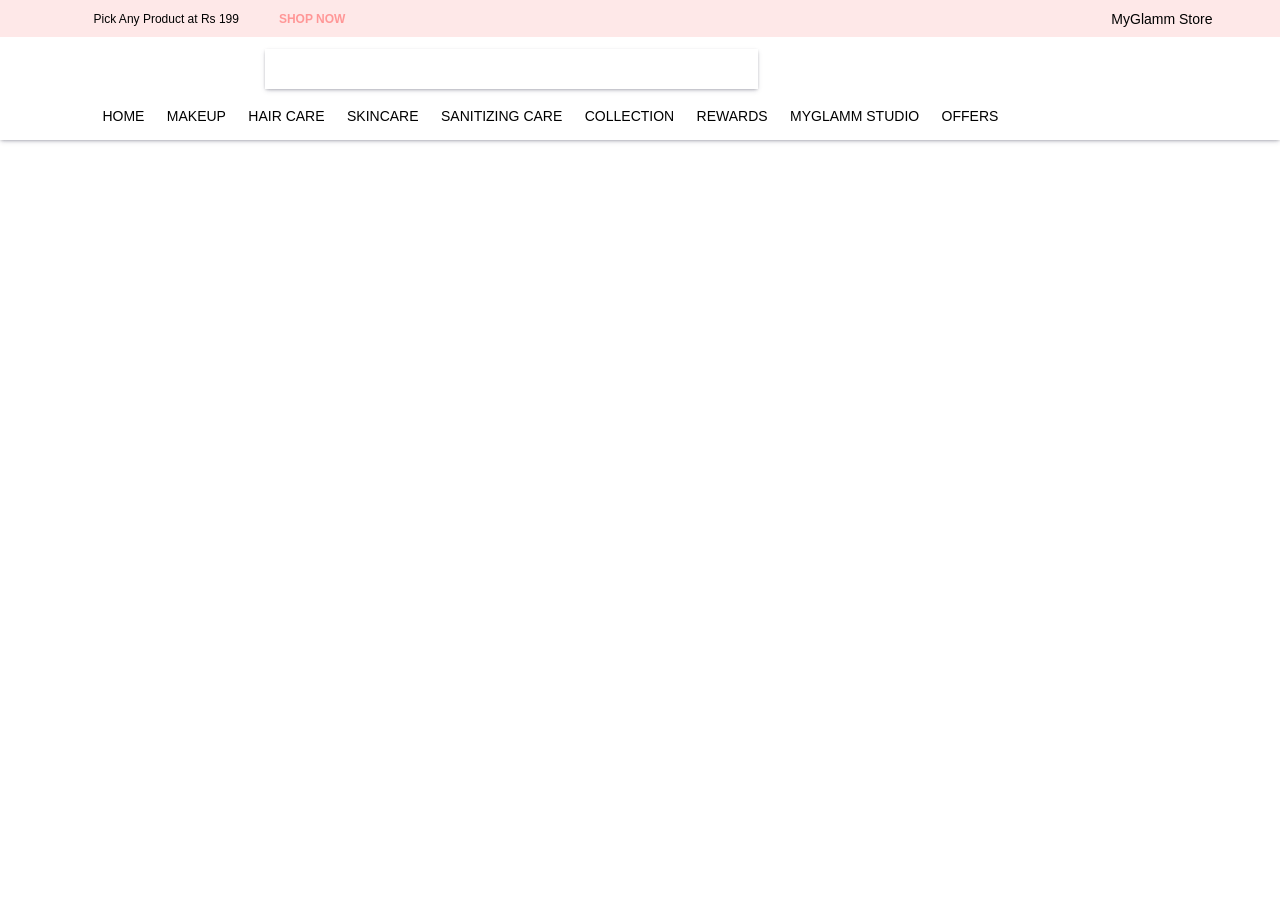
==== Homepage.html @ d57e1b08 "navbar" ====
<!DOCTYPE html>
<html lang="en">
<head>
    <meta charset="UTF-8">
    <meta http-equiv="X-UA-Compatible" content="IE=edge">
    <meta name="viewport" content="width=device-width, initial-scale=1.0">
    <title>HomePage</title>
    <link rel="stylesheet" href="homepage.css">
</head>
<body>

    <!-- Navbar -->
    <div id="navbar">
        <div id="top">
            <div>
                <img src="https://www.svgrepo.com/show/424665/gift-present-box.svg" alt="">
                <p>Pick Any Product at Rs 199</p>
            </div>
            
        <div>
            SHOP NOW
        </div>
        <div>
            <img src="https://www.svgrepo.com/show/119431/shop.svg" alt="">
            <p>MyGlamm Store</p>
        </div>
        </div>
        
        <div id="mid">
            <div>
                <img src="https://files.myglamm.com/site-images/original/MyGlamm-Logo_1.jpg" alt="">
                
                <input type="search">
            </div>
            <div>
                <img src="https://cdn.icon-icons.com/icons2/2582/PNG/512/shopping_bag_icon_153998.png" alt="">
                <img src="https://img.icons8.com/small/344/vertical-line.png" alt="">
                <img src="https://cdn.icon-icons.com/icons2/2036/PNG/512/msn_user_avatar_person_people_icon_124220.png" alt="">
            </div>
        </div>
        <div id="bottom">
            <div>
                <p>HOME</p>
                <p>MAKEUP</p>
                <p>HAIR CARE</p>
                <p>SKINCARE</p>
                <p>SANITIZING CARE</p>
                <p>COLLECTION</p>
                <p>REWARDS</p>
                <p>MYGLAMM STUDIO</p>
                <p>OFFERS</p>
            </div>
        </div>

    </div>
    
</body>
</html>
<script src="homepage.js"></script>
---- homepage.css ----
/* Navbar */
*{
    margin: 0px;
    padding: 0px;
    font-family: sans-serif;
}
#navbar{
    width: 100%;
    height: 140px;
    box-shadow: rgba(50, 50, 93, 0.25) 0px 2px 5px -1px, rgba(0, 0, 0, 0.3) 0px 1px 3px -1px;
    
}
#top{
width: 100%;
height: 37px;

margin-bottom: 7px;
display: flex;
align-items: center;
justify-content:center;
background-color: #fee8e8;
}
#mid{
width: 100%;
height: 50px;

margin-bottom: 7px;
display: flex;
align-items: center;
justify-content: center;
}
#bottom{
width: 100%;
height: 35px;

}
#top>div>img{
    width: 18px;
    margin-right: 8px;
   
}
#top>div{
    display: flex; 
    align-items: center;
    
    font-size: 12px;
    
}
#top > div:nth-child(2){
    width: 63%;
    padding-left: 40px;
    color: #ff9797;
    font-weight: 600;
    font-family: sans-serif;
    
}
#top>div:nth-child(3)
{
    font-size: 14px;
}
#mid>div:nth-child(1){
width: 55%;

display: flex;
align-items: center;
justify-content: space-between;

}
#mid>div:nth-child(2){
width: 30%;

display: flex;
align-items: center;
justify-content: right;
}
#mid>div:nth-child(1)>img{
    width: 17%;
}
#mid>div:nth-child(2)>img:nth-child(1){
    width: 35px;
}
#mid>div:nth-child(2)>img:nth-child(2){
    width: 12px;
    height: 30px;
}
#mid>div:nth-child(2)>img:nth-child(3){
    width: 20px;
    margin-left: 5px;
}
input{
    height: 25px;
    width: 70%;
    margin-right: 6%;
    height: 40px;
    border: 0px;
    box-shadow: rgba(50, 50, 93, 0.25) 0px 2px 5px -1px, rgba(0, 0, 0, 0.3) 0px 1px 3px -1px;
}
#bottom>div{
    width: 70%;
    display: flex;
    margin-left: 8%;
    align-items: center;
    justify-content: space-between;
    height: 30px;
    font-size: 14px;
    line-height: 20px;
    
}
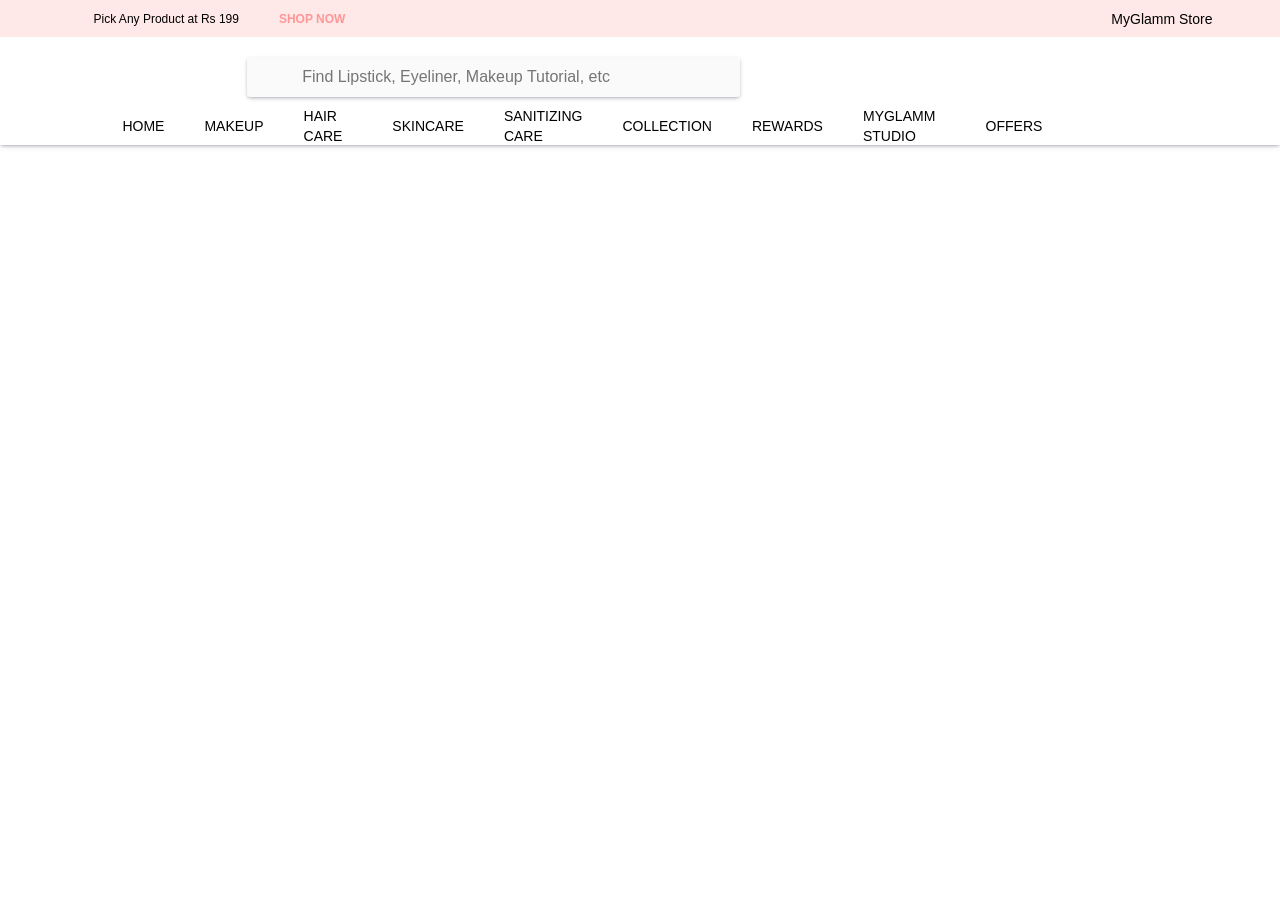
==== commit b99c1c77: "navbar" ====
--- a/Homepage.html
+++ b/Homepage.html
@@ -29,8 +29,11 @@
         <div id="mid">
             <div>
                 <img src="https://files.myglamm.com/site-images/original/MyGlamm-Logo_1.jpg" alt="">
+                <div>
+                    <input type="search" placeholder="Find Lipstick, Eyeliner, Makeup Tutorial, etc">
+                    <label for=""><img src="https://img.icons8.com/fluency-systems-regular/344/search--v1.png" alt=""></label>
+                </div>
                 
-                <input type="search">
             </div>
             <div>
                 <img src="https://cdn.icon-icons.com/icons2/2582/PNG/512/shopping_bag_icon_153998.png" alt="">
@@ -40,15 +43,38 @@
         </div>
         <div id="bottom">
             <div>
-                <p>HOME</p>
-                <p>MAKEUP</p>
-                <p>HAIR CARE</p>
-                <p>SKINCARE</p>
-                <p>SANITIZING CARE</p>
-                <p>COLLECTION</p>
-                <p>REWARDS</p>
-                <p>MYGLAMM STUDIO</p>
-                <p>OFFERS</p>
+                <div>HOME</div>
+                <div>MAKEUP</div>
+                <div>HAIR CARE</div>
+                <div>SKINCARE</div>
+                <div>SANITIZING CARE</div>
+                <div>COLLECTION</div>
+                <div>REWARDS</div>
+                <div>MYGLAMM STUDIO</div>
+                <div>OFFERS</div>
+            </div>
+            <div class="modal-container">
+                <div class="modal-makeup">
+                   <div>
+                    <div>Lips</div>
+                    <div>Lipstick</div>
+                    <div>Crayon Lipstick</div>
+                    <div>Liquid Lipstick</div>
+                    <div>Hi-Shine Lipstick</div>
+                    <div>Matte Lipstick</div>
+                    <div>Lip Gloss</div>
+                    <div>Lip Liner</div>
+                    <div>Lip Balm</div>
+                    <div>Lip Glitter</div>
+                    <div>Lip Stain</div>
+                    <div>Lipstick Set</div>
+                    <div>Lip kit</div>
+                    <div>Find your Lipstick</div>
+                   </div>
+                   <div></div>
+                   <div></div>
+                   <div></div>
+                </div>
             </div>
         </div>
 
--- a/homepage.css
+++ b/homepage.css
@@ -6,7 +6,7 @@
 }
 #navbar{
     width: 100%;
-    height: 140px;
+    height: 145px;
     box-shadow: rgba(50, 50, 93, 0.25) 0px 2px 5px -1px, rgba(0, 0, 0, 0.3) 0px 1px 3px -1px;
     
 }
@@ -14,7 +14,7 @@
 width: 100%;
 height: 37px;
 
-margin-bottom: 7px;
+margin-bottom: 15px;
 display: flex;
 align-items: center;
 justify-content:center;
@@ -65,6 +65,13 @@
 align-items: center;
 justify-content: space-between;
 
+
+}
+
+#mid>div:nth-child(1)>div{
+    width: 70%;
+    margin-right: 60px;
+    
 }
 #mid>div:nth-child(2){
 width: 30%;
@@ -77,32 +84,69 @@
     width: 17%;
 }
 #mid>div:nth-child(2)>img:nth-child(1){
-    width: 35px;
+    width: 50px;
 }
 #mid>div:nth-child(2)>img:nth-child(2){
-    width: 12px;
+    width: 8px;
     height: 30px;
 }
 #mid>div:nth-child(2)>img:nth-child(3){
-    width: 20px;
+    width: 30px;
     margin-left: 5px;
 }
 input{
     height: 25px;
-    width: 70%;
+    width: 100%;
     margin-right: 6%;
     height: 40px;
     border: 0px;
+    border-radius: 3px;
+    background-color: #fafafa ;
     box-shadow: rgba(50, 50, 93, 0.25) 0px 2px 5px -1px, rgba(0, 0, 0, 0.3) 0px 1px 3px -1px;
+    padding-left: 55px;
+    font-size: 16px;
+
+   
 }
 #bottom>div{
-    width: 70%;
+    width: 75%;
     display: flex;
     margin-left: 8%;
     align-items: center;
-    justify-content: space-between;
-    height: 30px;
+   
+    height: 33px;
     font-size: 14px;
     line-height: 20px;
     
+}
+label>img{
+    width: 25px;
+    
+}
+label{
+   position: absolute;
+    top: 9%; left:21%;
+    
+}
+
+#bottom>div>div{
+    
+    padding: 8px 20px;
+    width: auto;
+   height: auto;
+  
+}
+
+#bottom>div>div:hover{
+border-bottom: 2px solid #ff9797;
+padding-bottom: 6px;
+opacity: 1;
+}
+
+
+.modal-container{
+    display: none;
+}
+.modal-makeup{
+    opacity: 0;
 }
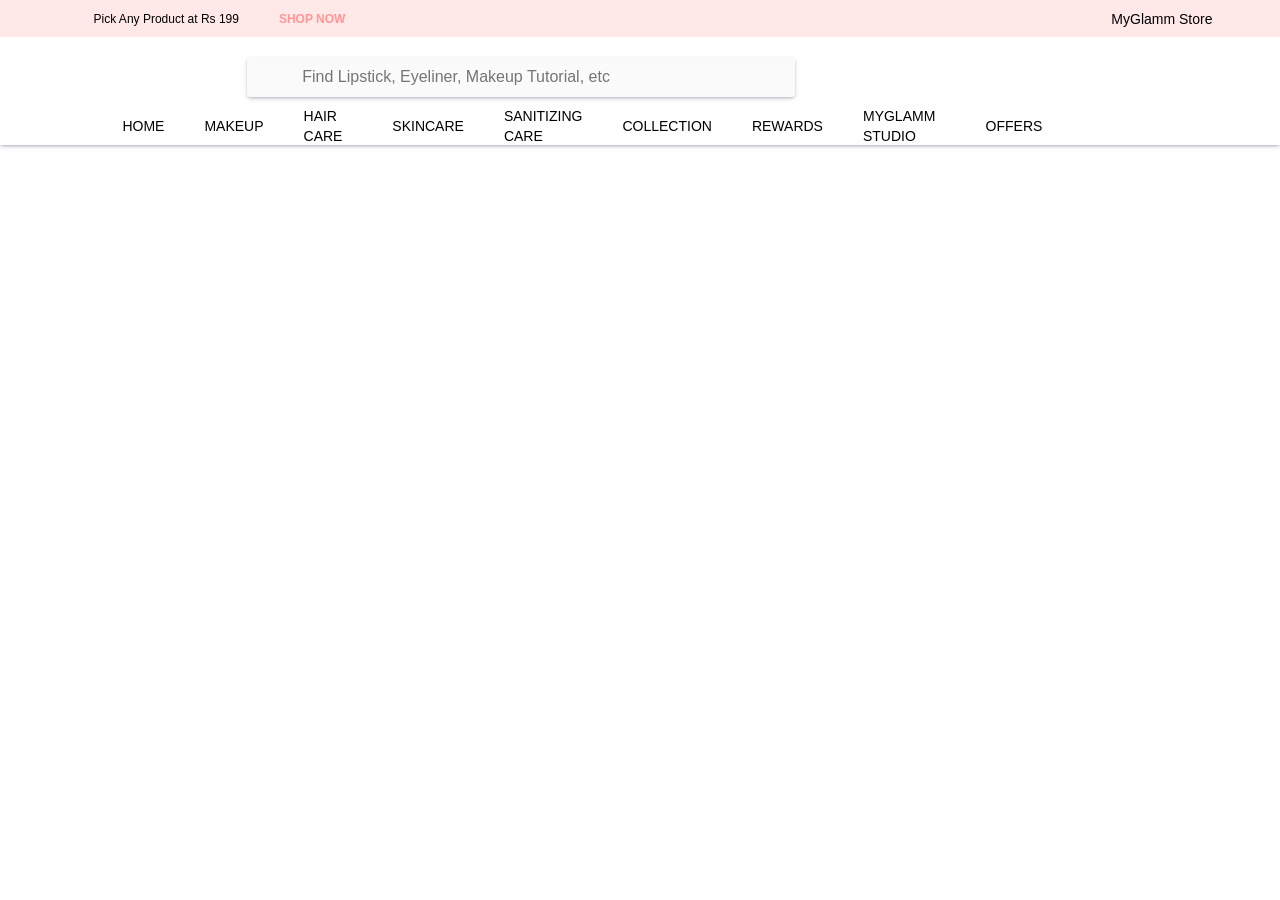
==== commit ae778387: "navbar" ====
--- a/Homepage.html
+++ b/Homepage.html
@@ -30,7 +30,7 @@
             <div>
                 <img src="https://files.myglamm.com/site-images/original/MyGlamm-Logo_1.jpg" alt="">
                 <div>
-                    <input type="search" placeholder="Find Lipstick, Eyeliner, Makeup Tutorial, etc">
+                    <input type="text" placeholder="Find Lipstick, Eyeliner, Makeup Tutorial, etc">
                     <label for=""><img src="https://img.icons8.com/fluency-systems-regular/344/search--v1.png" alt=""></label>
                 </div>
                 
@@ -44,39 +44,430 @@
         <div id="bottom">
             <div>
                 <div>HOME</div>
-                <div>MAKEUP</div>
-                <div>HAIR CARE</div>
-                <div>SKINCARE</div>
-                <div>SANITIZING CARE</div>
-                <div>COLLECTION</div>
-                <div>REWARDS</div>
-                <div>MYGLAMM STUDIO</div>
+                <div id="makeup">MAKEUP</div>
+                <div id="hair">HAIR CARE</div>
+                <div id="skin">SKINCARE</div>
+                <div id="sanitize">SANITIZING CARE</div>
+                <div id="collection">COLLECTION</div>
+                <div id="rewards">REWARDS</div>
+                <div id="studio">MYGLAMM STUDIO</div>
                 <div>OFFERS</div>
             </div>
-            <div class="modal-container">
-                <div class="modal-makeup">
-                   <div>
-                    <div>Lips</div>
-                    <div>Lipstick</div>
-                    <div>Crayon Lipstick</div>
-                    <div>Liquid Lipstick</div>
-                    <div>Hi-Shine Lipstick</div>
-                    <div>Matte Lipstick</div>
-                    <div>Lip Gloss</div>
-                    <div>Lip Liner</div>
-                    <div>Lip Balm</div>
-                    <div>Lip Glitter</div>
-                    <div>Lip Stain</div>
-                    <div>Lipstick Set</div>
-                    <div>Lip kit</div>
-                    <div>Find your Lipstick</div>
-                   </div>
-                   <div></div>
-                   <div></div>
-                   <div></div>
-                </div>
-            </div>
-        </div>
+           
+        </div>
+        <div class="modal-container">
+            <div class="modal-makeup">
+               <div>
+                <div>LIPS</div>
+                <div>Lipstick</div>
+                <div>Crayon Lipstick</div>
+                <div>Liquid Lipstick</div>
+                <div>Hi-Shine Lipstick</div>
+                <div>Matte Lipstick</div>
+                <div>Lip Gloss</div>
+                <div>Lip Liner</div>
+                <div>Lip Balm</div>
+                <div>Lip Glitter</div>
+                <div>Lip Stain</div>
+                <div>Lipstick Set</div>
+                <div>Lip kit</div>
+                <div>Find your Lipstick</div>
+               </div>
+               <div>
+                <div>FACE</div>
+                <div>Fixing Powder</div>
+                <div>Primer</div>
+                <div>Concealer</div>
+                <div>Foundation</div>
+                <div>Compact Powder</div>
+                <div>Sitting Powder</div>
+                <div>Banana Powder</div>
+                <div>Sindoor</div>
+                <div>Highlighter</div>
+                <div>Blush</div>
+                <div>Bronzer</div>
+                <div>Cheek Stain</div>
+               </div>
+               <div>
+                <div>EYES</div>
+                <div>Eye Shadow</div>
+                <div>Eyeliner</div>
+                <div>Eyebrows</div>
+                <div>Glitter</div>
+                <div>Mascara</div>
+                <div>Kajal</div>
+                <div>Eye Combos</div>
+               </div>
+               <div>
+                <div>NAILS</div>
+                <div>Nail Lacquer</div>
+                <div>Nail Polish</div>
+                <div>Matte Nail Polish</div>
+                <div>KITS AND COMBOS</div>
+                <div>Makeup Kits</div>
+                <div>Brindal Makeup Kits</div>
+                <div>Makeup Gift Sets</div>
+                <div>MAKEUP ACCESSORIES</div>
+                <div>Makeup Brushes</div>
+                <div>Eyeshadow Brushes </div>
+               </div>
+            </div>
+        </div>
+
+        <div class="modal-container2">
+            <div class="modal-hair">
+               <div>
+                <div>LIPS</div>
+                <div>Lipstick</div>
+                <div>Crayon Lipstick</div>
+                <div>Liquid Lipstick</div>
+                <div>Hi-Shine Lipstick</div>
+                <div>Matte Lipstick</div>
+                <div>Lip Gloss</div>
+                <div>Lip Liner</div>
+                <div>Lip Balm</div>
+                <div>Lip Glitter</div>
+                <div>Lip Stain</div>
+                <div>Lipstick Set</div>
+                <div>Lip kit</div>
+                <div>Find your Lipstick</div>
+               </div>
+               <div>
+                <div>FACE</div>
+                <div>Fixing Powder</div>
+                <div>Primer</div>
+                <div>Concealer</div>
+                <div>Foundation</div>
+                <div>Compact Powder</div>
+                <div>Sitting Powder</div>
+                <div>Banana Powder</div>
+                <div>Sindoor</div>
+                <div>Highlighter</div>
+                <div>Blush</div>
+                <div>Bronzer</div>
+                <div>Cheek Stain</div>
+               </div>
+               <div>
+                <div>EYES</div>
+                <div>Eye Shadow</div>
+                <div>Eyeliner</div>
+                <div>Eyebrows</div>
+                <div>Glitter</div>
+                <div>Mascara</div>
+                <div>Kajal</div>
+                <div>Eye Combos</div>
+               </div>
+               <div>
+                <div>NAILS</div>
+                <div>Nail Lacquer</div>
+                <div>Nail Polish</div>
+                <div>Matte Nail Polish</div>
+                <div>KITS AND COMBOS</div>
+                <div>Makeup Kits</div>
+                <div>Brindal Makeup Kits</div>
+                <div>Makeup Gift Sets</div>
+                <div>MAKEUP ACCESSORIES</div>
+                <div>Makeup Brushes</div>
+                <div>Eyeshadow Brushes </div>
+               </div>
+            </div>
+        </div>
+
+        <div class="modal-container3">
+            <div class="modal-skin">
+               <div>
+                <div>LIPS</div>
+                <div>Lipstick</div>
+                <div>Crayon Lipstick</div>
+                <div>Liquid Lipstick</div>
+                <div>Hi-Shine Lipstick</div>
+                <div>Matte Lipstick</div>
+                <div>Lip Gloss</div>
+                <div>Lip Liner</div>
+                <div>Lip Balm</div>
+                <div>Lip Glitter</div>
+                <div>Lip Stain</div>
+                <div>Lipstick Set</div>
+                <div>Lip kit</div>
+                <div>Find your Lipstick</div>
+               </div>
+               <div>
+                <div>FACE</div>
+                <div>Fixing Powder</div>
+                <div>Primer</div>
+                <div>Concealer</div>
+                <div>Foundation</div>
+                <div>Compact Powder</div>
+                <div>Sitting Powder</div>
+                <div>Banana Powder</div>
+                <div>Sindoor</div>
+                <div>Highlighter</div>
+                <div>Blush</div>
+                <div>Bronzer</div>
+                <div>Cheek Stain</div>
+               </div>
+               <div>
+                <div>EYES</div>
+                <div>Eye Shadow</div>
+                <div>Eyeliner</div>
+                <div>Eyebrows</div>
+                <div>Glitter</div>
+                <div>Mascara</div>
+                <div>Kajal</div>
+                <div>Eye Combos</div>
+               </div>
+               <div>
+                <div>NAILS</div>
+                <div>Nail Lacquer</div>
+                <div>Nail Polish</div>
+                <div>Matte Nail Polish</div>
+                <div>KITS AND COMBOS</div>
+                <div>Makeup Kits</div>
+                <div>Brindal Makeup Kits</div>
+                <div>Makeup Gift Sets</div>
+                <div>MAKEUP ACCESSORIES</div>
+                <div>Makeup Brushes</div>
+                <div>Eyeshadow Brushes </div>
+               </div>
+            </div>
+        </div>
+
+        <div class="modal-container4">
+            <div class="modal-sanitize">
+               <div>
+                <div>LIPS</div>
+                <div>Lipstick</div>
+                <div>Crayon Lipstick</div>
+                <div>Liquid Lipstick</div>
+                <div>Hi-Shine Lipstick</div>
+                <div>Matte Lipstick</div>
+                <div>Lip Gloss</div>
+                <div>Lip Liner</div>
+                <div>Lip Balm</div>
+                <div>Lip Glitter</div>
+                <div>Lip Stain</div>
+                <div>Lipstick Set</div>
+                <div>Lip kit</div>
+                <div>Find your Lipstick</div>
+               </div>
+               <div>
+                <div>FACE</div>
+                <div>Fixing Powder</div>
+                <div>Primer</div>
+                <div>Concealer</div>
+                <div>Foundation</div>
+                <div>Compact Powder</div>
+                <div>Sitting Powder</div>
+                <div>Banana Powder</div>
+                <div>Sindoor</div>
+                <div>Highlighter</div>
+                <div>Blush</div>
+                <div>Bronzer</div>
+                <div>Cheek Stain</div>
+               </div>
+               <div>
+                <div>EYES</div>
+                <div>Eye Shadow</div>
+                <div>Eyeliner</div>
+                <div>Eyebrows</div>
+                <div>Glitter</div>
+                <div>Mascara</div>
+                <div>Kajal</div>
+                <div>Eye Combos</div>
+               </div>
+               <div>
+                <div>NAILS</div>
+                <div>Nail Lacquer</div>
+                <div>Nail Polish</div>
+                <div>Matte Nail Polish</div>
+                <div>KITS AND COMBOS</div>
+                <div>Makeup Kits</div>
+                <div>Brindal Makeup Kits</div>
+                <div>Makeup Gift Sets</div>
+                <div>MAKEUP ACCESSORIES</div>
+                <div>Makeup Brushes</div>
+                <div>Eyeshadow Brushes </div>
+               </div>
+            </div>
+        </div>
+
+        <div class="modal-container5">
+            <div class="modal-collection">
+               <div>
+                <div>LIPS</div>
+                <div>Lipstick</div>
+                <div>Crayon Lipstick</div>
+                <div>Liquid Lipstick</div>
+                <div>Hi-Shine Lipstick</div>
+                <div>Matte Lipstick</div>
+                <div>Lip Gloss</div>
+                <div>Lip Liner</div>
+                <div>Lip Balm</div>
+                <div>Lip Glitter</div>
+                <div>Lip Stain</div>
+                <div>Lipstick Set</div>
+                <div>Lip kit</div>
+                <div>Find your Lipstick</div>
+               </div>
+               <div>
+                <div>FACE</div>
+                <div>Fixing Powder</div>
+                <div>Primer</div>
+                <div>Concealer</div>
+                <div>Foundation</div>
+                <div>Compact Powder</div>
+                <div>Sitting Powder</div>
+                <div>Banana Powder</div>
+                <div>Sindoor</div>
+                <div>Highlighter</div>
+                <div>Blush</div>
+                <div>Bronzer</div>
+                <div>Cheek Stain</div>
+               </div>
+               <div>
+                <div>EYES</div>
+                <div>Eye Shadow</div>
+                <div>Eyeliner</div>
+                <div>Eyebrows</div>
+                <div>Glitter</div>
+                <div>Mascara</div>
+                <div>Kajal</div>
+                <div>Eye Combos</div>
+               </div>
+               <div>
+                <div>NAILS</div>
+                <div>Nail Lacquer</div>
+                <div>Nail Polish</div>
+                <div>Matte Nail Polish</div>
+                <div>KITS AND COMBOS</div>
+                <div>Makeup Kits</div>
+                <div>Brindal Makeup Kits</div>
+                <div>Makeup Gift Sets</div>
+                <div>MAKEUP ACCESSORIES</div>
+                <div>Makeup Brushes</div>
+                <div>Eyeshadow Brushes </div>
+               </div>
+            </div>
+        </div>
+
+        <div class="modal-container6">
+            <div class="modal-studio">
+               <div>
+                <div>LIPS</div>
+                <div>Lipstick</div>
+                <div>Crayon Lipstick</div>
+                <div>Liquid Lipstick</div>
+                <div>Hi-Shine Lipstick</div>
+                <div>Matte Lipstick</div>
+                <div>Lip Gloss</div>
+                <div>Lip Liner</div>
+                <div>Lip Balm</div>
+                <div>Lip Glitter</div>
+                <div>Lip Stain</div>
+                <div>Lipstick Set</div>
+                <div>Lip kit</div>
+                <div>Find your Lipstick</div>
+               </div>
+               <div>
+                <div>FACE</div>
+                <div>Fixing Powder</div>
+                <div>Primer</div>
+                <div>Concealer</div>
+                <div>Foundation</div>
+                <div>Compact Powder</div>
+                <div>Sitting Powder</div>
+                <div>Banana Powder</div>
+                <div>Sindoor</div>
+                <div>Highlighter</div>
+                <div>Blush</div>
+                <div>Bronzer</div>
+                <div>Cheek Stain</div>
+               </div>
+               <div>
+                <div>EYES</div>
+                <div>Eye Shadow</div>
+                <div>Eyeliner</div>
+                <div>Eyebrows</div>
+                <div>Glitter</div>
+                <div>Mascara</div>
+                <div>Kajal</div>
+                <div>Eye Combos</div>
+               </div>
+               <div>
+                <div>NAILS</div>
+                <div>Nail Lacquer</div>
+                <div>Nail Polish</div>
+                <div>Matte Nail Polish</div>
+                <div>KITS AND COMBOS</div>
+                <div>Makeup Kits</div>
+                <div>Brindal Makeup Kits</div>
+                <div>Makeup Gift Sets</div>
+                <div>MAKEUP ACCESSORIES</div>
+                <div>Makeup Brushes</div>
+                <div>Eyeshadow Brushes </div>
+               </div>
+            </div>
+        </div>
+
+        <div class="modal-container7">
+            <div class="modal-rewards">
+               <div>
+                <div>LIPS</div>
+                <div>Lipstick</div>
+                <div>Crayon Lipstick</div>
+                <div>Liquid Lipstick</div>
+                <div>Hi-Shine Lipstick</div>
+                <div>Matte Lipstick</div>
+                <div>Lip Gloss</div>
+                <div>Lip Liner</div>
+                <div>Lip Balm</div>
+                <div>Lip Glitter</div>
+                <div>Lip Stain</div>
+                <div>Lipstick Set</div>
+                <div>Lip kit</div>
+                <div>Find your Lipstick</div>
+               </div>
+               <div>
+                <div>FACE</div>
+                <div>Fixing Powder</div>
+                <div>Primer</div>
+                <div>Concealer</div>
+                <div>Foundation</div>
+                <div>Compact Powder</div>
+                <div>Sitting Powder</div>
+                <div>Banana Powder</div>
+                <div>Sindoor</div>
+                <div>Highlighter</div>
+                <div>Blush</div>
+                <div>Bronzer</div>
+                <div>Cheek Stain</div>
+               </div>
+               <div>
+                <div>EYES</div>
+                <div>Eye Shadow</div>
+                <div>Eyeliner</div>
+                <div>Eyebrows</div>
+                <div>Glitter</div>
+                <div>Mascara</div>
+                <div>Kajal</div>
+                <div>Eye Combos</div>
+               </div>
+               <div>
+                <div>NAILS</div>
+                <div>Nail Lacquer</div>
+                <div>Nail Polish</div>
+                <div>Matte Nail Polish</div>
+                <div>KITS AND COMBOS</div>
+                <div>Makeup Kits</div>
+                <div>Brindal Makeup Kits</div>
+                <div>Makeup Gift Sets</div>
+                <div>MAKEUP ACCESSORIES</div>
+                <div>Makeup Brushes</div>
+                <div>Eyeshadow Brushes </div>
+               </div>
+            </div>
+        </div>
+
 
     </div>
     
--- a/homepage.css
+++ b/homepage.css
@@ -138,15 +138,203 @@
 }
 
 #bottom>div>div:hover{
-border-bottom: 2px solid #ff9797;
-padding-bottom: 6px;
-opacity: 1;
-}
-
+    border-bottom: 2px solid #ff9797;
+    padding-bottom: 6px;   
+
+    }
 
 .modal-container{
-    display: none;
-}
-.modal-makeup{
-    opacity: 0;
-}+ opacity: 0;
+    width: 100%;
+    
+    background-color: rgba(0, 0, 0, 0.3);
+   display: flex;
+   justify-content: center; 
+}
+.modal-makeup{ 
+    width: 85%;
+    display: flex;
+    align-items: center;
+   
+    background-color: #fafafa;
+    position: absolute;
+    top:143px
+}
+.modal-makeup>div{
+    height: 400px;
+    width: 17%;
+
+    
+}
+.modal-makeup>div>div{
+    margin: 8px 15px;
+}
+.modal-makeup>div>div:nth-child(1){
+    color:#ff9c9b ;
+font-weight: 600;
+}
+.modal-makeup>div:nth-child(4)>div:nth-child(5){
+    color:#ff9c9b ;
+font-weight: 600;
+margin-top: 30px;
+margin-bottom: 30px;
+}
+.modal-makeup>div:nth-child(4)>div:nth-child(9){
+    color:#ff9c9b ;
+font-weight: 600;
+margin-top: 30px;
+margin-bottom: 30px;
+}
+.modal-makeup>div>div:nth-child(1):hover{
+    font-weight: 600;
+    color: black;
+}
+.modal-container2{
+    opacity: 0;
+       width: 100%;
+      
+       background-color: rgba(0, 0, 0, 0.3);
+      display: flex;
+      justify-content: center; 
+   }
+   .modal-hair{ 
+       width: 85%;
+       display: flex;
+       align-items: center;
+      
+       background-color: #fafafa;
+       position: absolute;
+       top:143px
+   }
+   .modal-hair>div{
+       height: 400px;
+       width: 15%;
+   border: 1px solid green;
+       
+   }
+
+   
+   .modal-container3{
+    opacity: 0;
+       width: 100%;
+       
+       background-color: rgba(0, 0, 0, 0.3);
+      display: flex;
+      justify-content: center; 
+   }
+   .modal-skin{ 
+       width: 85%;
+       display: flex;
+       align-items: center;
+      
+       background-color: #fafafa;
+       position: absolute;
+       top:143px
+   }
+   .modal-skin>div{
+       height: 400px;
+       width: 15%;
+   border: 1px solid green;
+       
+   }
+
+   
+   .modal-container4{
+    opacity: 0;
+       width: 100%;
+       
+       background-color: rgba(0, 0, 0, 0.3);
+      display: flex;
+      justify-content: center; 
+   }
+   .modal-sanitize{ 
+       width: 85%;
+       display: flex;
+       align-items: center;
+      
+       background-color: #fafafa;
+       position: absolute;
+       top:143px
+   }
+   .modal-sanitize>div{
+       height: 400px;
+       width: 15%;
+   border: 1px solid green;
+       
+   }
+
+   
+   .modal-container5{
+    opacity: 0;
+       width: 100%;
+       
+       background-color: rgba(0, 0, 0, 0.3);
+      display: flex;
+      justify-content: center; 
+   }
+   .modal-collection{ 
+       width: 85%;
+       display: flex;
+       align-items: center;
+      
+       background-color: #fafafa;
+       position: absolute;
+       top:143px
+   }
+   .modal-collection>div{
+       height: 400px;
+       width: 15%;
+   border: 1px solid green;
+       
+   }
+
+   
+   .modal-container6{
+    opacity: 0;
+       width: 100%;
+       
+       background-color: rgba(0, 0, 0, 0.3);
+      display: flex;
+      justify-content: center; 
+   }
+   .modal-studio{ 
+       width: 85%;
+       display: flex;
+       align-items: center;
+      
+       background-color: #fafafa;
+       position: absolute;
+       top:143px
+   }
+   .modal-studio>div{
+       height: 400px;
+       width: 15%;
+   border: 1px solid green;
+       
+   }
+
+   
+   .modal-container7{
+    opacity: 0;
+       width: 100%;
+       
+       background-color: rgba(0, 0, 0, 0.3);
+      display: flex;
+      justify-content: center; 
+   }
+   .modal-rewards{ 
+       width: 85%;
+       display: flex;
+       align-items: center;
+      
+       background-color: #fafafa;
+       position: absolute;
+       top:143px
+   }
+   .modal-rewards>div{
+       height: 400px;
+       width: 15%;
+   border: 1px solid green;
+       
+   }
+   
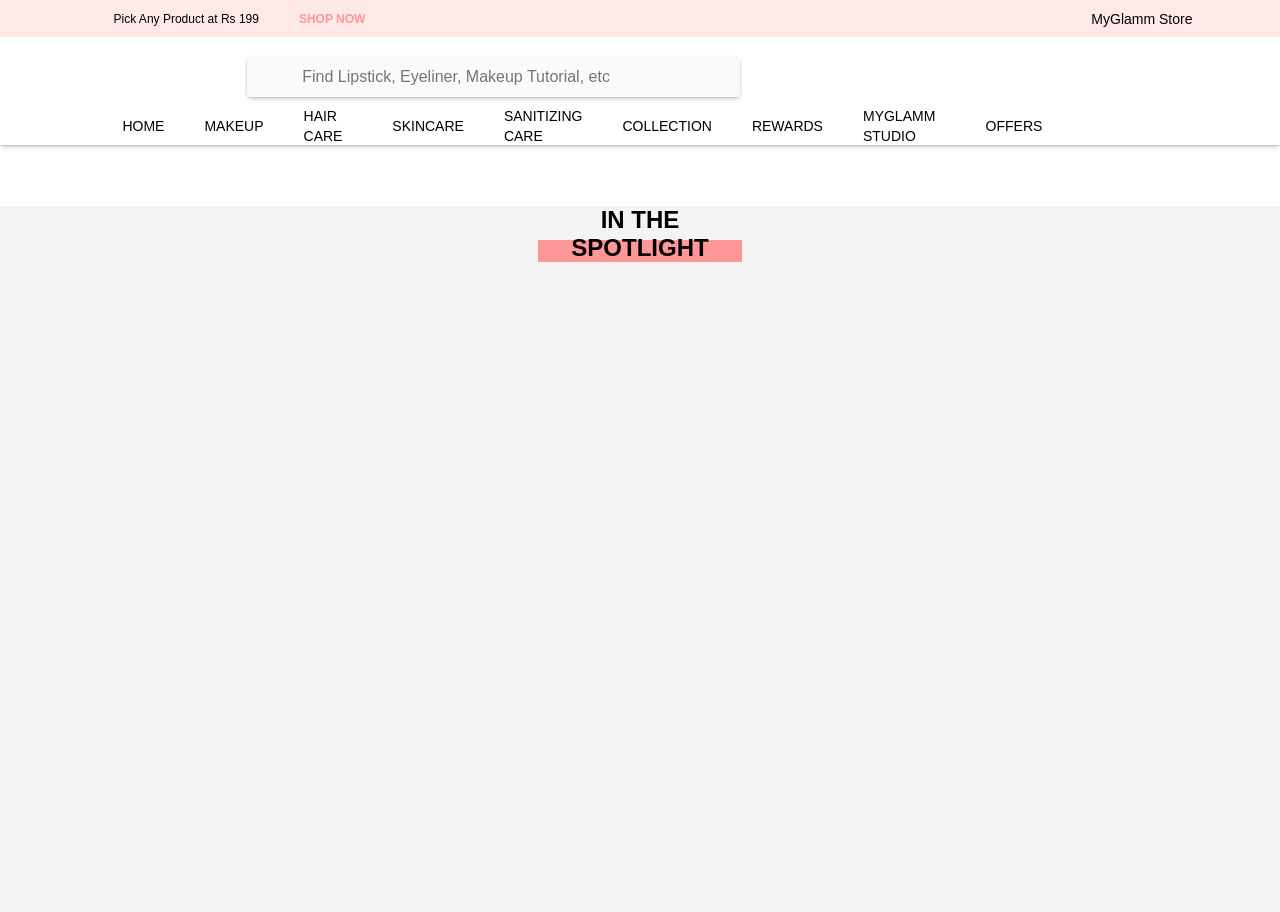
==== commit 450bac53: "navbar completed" ====
--- a/Homepage.html
+++ b/Homepage.html
@@ -117,58 +117,39 @@
         <div class="modal-container2">
             <div class="modal-hair">
                <div>
-                <div>LIPS</div>
-                <div>Lipstick</div>
-                <div>Crayon Lipstick</div>
-                <div>Liquid Lipstick</div>
-                <div>Hi-Shine Lipstick</div>
-                <div>Matte Lipstick</div>
-                <div>Lip Gloss</div>
-                <div>Lip Liner</div>
-                <div>Lip Balm</div>
-                <div>Lip Glitter</div>
-                <div>Lip Stain</div>
-                <div>Lipstick Set</div>
-                <div>Lip kit</div>
-                <div>Find your Lipstick</div>
-               </div>
-               <div>
-                <div>FACE</div>
-                <div>Fixing Powder</div>
-                <div>Primer</div>
-                <div>Concealer</div>
-                <div>Foundation</div>
-                <div>Compact Powder</div>
-                <div>Sitting Powder</div>
-                <div>Banana Powder</div>
-                <div>Sindoor</div>
-                <div>Highlighter</div>
-                <div>Blush</div>
-                <div>Bronzer</div>
-                <div>Cheek Stain</div>
-               </div>
-               <div>
-                <div>EYES</div>
-                <div>Eye Shadow</div>
-                <div>Eyeliner</div>
-                <div>Eyebrows</div>
-                <div>Glitter</div>
-                <div>Mascara</div>
-                <div>Kajal</div>
-                <div>Eye Combos</div>
-               </div>
-               <div>
-                <div>NAILS</div>
-                <div>Nail Lacquer</div>
-                <div>Nail Polish</div>
-                <div>Matte Nail Polish</div>
-                <div>KITS AND COMBOS</div>
-                <div>Makeup Kits</div>
-                <div>Brindal Makeup Kits</div>
-                <div>Makeup Gift Sets</div>
-                <div>MAKEUP ACCESSORIES</div>
-                <div>Makeup Brushes</div>
-                <div>Eyeshadow Brushes </div>
+                <div>HAIR CARE</div>
+                <div>Shampoo</div>
+                <div>Conditioner</div>
+                <div>Hair Oil</div>
+                <div>Serum</div>
+                <div>Hair Mask</div>
+                <div>Combos</div>
+               </div>
+               <div>
+                <div>
+                    <img src="https://files.myglamm.com/site-images/400x400/Artboard-1-(1).jpg" alt="">
+                    <h6>MyGlamm SUPERFOODS Onion & ...</h6>
+                    <p>For Hair Fall Control</p>
+                    <h6>&#8377 164 &nbsp<span>  &#8377 299</span></h6>
+                </div>
+                <div>
+                    <img src="https://files.myglamm.com/site-images/400x400/Artboard-1-(1).jpg" alt="">
+                    <h6>MyGlamm SUPERFOODS Onion & ...</h6>
+                    <p>For Hair Fall Control</p>
+                    <h6>&#8377 179 &nbsp<span>&#8377 299</span></h6>
+                </div>
+                <div>
+                    <img src="https://files.myglamm.com/site-images/400x400/Artboard-1_27.jpg" alt="">
+                    <h6>MyGlamm SUPERFOODS Onion & ...</h6>
+                    <p>For Hair Fall Control</p>
+                    <h6>&#8377 192 &nbsp<span>&#8377 349</span></h6>
+                </div>
+                <div>
+                    <img src="https://files.myglamm.com/site-images/400x400/Artboard-1-(1).jpg" alt="">
+                    <h6>MyGlamm SUPERFOODS Onion & ...</h6>
+                    <p>For Hair Fall Control</p>
+                    <h6>&#8377 219 &nbsp<span>&#8377 399</span></h6>
+                </div>
                </div>
             </div>
         </div>
@@ -176,299 +157,140 @@
         <div class="modal-container3">
             <div class="modal-skin">
                <div>
-                <div>LIPS</div>
-                <div>Lipstick</div>
-                <div>Crayon Lipstick</div>
-                <div>Liquid Lipstick</div>
-                <div>Hi-Shine Lipstick</div>
-                <div>Matte Lipstick</div>
-                <div>Lip Gloss</div>
-                <div>Lip Liner</div>
-                <div>Lip Balm</div>
-                <div>Lip Glitter</div>
-                <div>Lip Stain</div>
-                <div>Lipstick Set</div>
-                <div>Lip kit</div>
-                <div>Find your Lipstick</div>
-               </div>
-               <div>
-                <div>FACE</div>
-                <div>Fixing Powder</div>
-                <div>Primer</div>
-                <div>Concealer</div>
-                <div>Foundation</div>
-                <div>Compact Powder</div>
-                <div>Sitting Powder</div>
-                <div>Banana Powder</div>
-                <div>Sindoor</div>
-                <div>Highlighter</div>
-                <div>Blush</div>
-                <div>Bronzer</div>
-                <div>Cheek Stain</div>
-               </div>
-               <div>
-                <div>EYES</div>
-                <div>Eye Shadow</div>
-                <div>Eyeliner</div>
-                <div>Eyebrows</div>
-                <div>Glitter</div>
-                <div>Mascara</div>
-                <div>Kajal</div>
-                <div>Eye Combos</div>
-               </div>
-               <div>
-                <div>NAILS</div>
-                <div>Nail Lacquer</div>
-                <div>Nail Polish</div>
-                <div>Matte Nail Polish</div>
-                <div>KITS AND COMBOS</div>
-                <div>Makeup Kits</div>
-                <div>Brindal Makeup Kits</div>
-                <div>Makeup Gift Sets</div>
-                <div>MAKEUP ACCESSORIES</div>
-                <div>Makeup Brushes</div>
-                <div>Eyeshadow Brushes </div>
+                <div>Moisturizer</div>
+                <div>Night Cream</div>
+                <div>Eye Cream</div>
+                <div>Body Lotion</div>
+                <div>Serum</div>
+                <div>Sunscreen</div>
+                <div>Skincare Kits</div>
+                <div>CLEANSING PRODUCTS</div>
+                <div>Cleanser</div>
+                <div>Face Wash</div>
+                <div>Exfoliator & Scrub</div>
+                <div>MASK</div>
+                <div>Sheet Mask</div>
+                <div>Face Pack</div>
                </div>
             </div>
         </div>
 
         <div class="modal-container4">
             <div class="modal-sanitize">
-               <div>
-                <div>LIPS</div>
-                <div>Lipstick</div>
-                <div>Crayon Lipstick</div>
-                <div>Liquid Lipstick</div>
-                <div>Hi-Shine Lipstick</div>
-                <div>Matte Lipstick</div>
-                <div>Lip Gloss</div>
-                <div>Lip Liner</div>
-                <div>Lip Balm</div>
-                <div>Lip Glitter</div>
-                <div>Lip Stain</div>
-                <div>Lipstick Set</div>
-                <div>Lip kit</div>
-                <div>Find your Lipstick</div>
-               </div>
-               <div>
-                <div>FACE</div>
-                <div>Fixing Powder</div>
-                <div>Primer</div>
-                <div>Concealer</div>
-                <div>Foundation</div>
-                <div>Compact Powder</div>
-                <div>Sitting Powder</div>
-                <div>Banana Powder</div>
-                <div>Sindoor</div>
-                <div>Highlighter</div>
-                <div>Blush</div>
-                <div>Bronzer</div>
-                <div>Cheek Stain</div>
-               </div>
-               <div>
-                <div>EYES</div>
-                <div>Eye Shadow</div>
-                <div>Eyeliner</div>
-                <div>Eyebrows</div>
-                <div>Glitter</div>
-                <div>Mascara</div>
-                <div>Kajal</div>
-                <div>Eye Combos</div>
-               </div>
-               <div>
-                <div>NAILS</div>
-                <div>Nail Lacquer</div>
-                <div>Nail Polish</div>
-                <div>Matte Nail Polish</div>
-                <div>KITS AND COMBOS</div>
-                <div>Makeup Kits</div>
-                <div>Brindal Makeup Kits</div>
-                <div>Makeup Gift Sets</div>
-                <div>MAKEUP ACCESSORIES</div>
-                <div>Makeup Brushes</div>
-                <div>Eyeshadow Brushes </div>
-               </div>
+                <div>
+                    <div>SANITIZING CARE</div>
+                    <div>Sanitizing Wipes</div>
+                    <div>Hand Sanitizer</div>
+                    <div>Sanitizing Kits</div>
+                    <div>Sanitizing Spray</div>
+                    
+                   </div>
+                   <div>
+                    <div>
+                        <img src="https://files.myglamm.com/site-images/400x400/Game-over-Germs_2.jpg" alt="">
+                        <h6>Game Over Germs</h6>
+                        <p>10 Sanitizing Wipes + 10 Sanitizing Towels...</p>
+                        <h6>&#8377 247 &nbsp<span>  &#8377 412</span></h6>
+                    </div>
+                    <div>
+                        <img src="https://files.myglamm.com/site-images/400x400/ULTIMATE-GERM-DEFENCE_5.jpg" alt="">
+                        <h6>Ultimate Germ Defence</h6>
+                        <p>35 Sanitizing Wipes + 30 Sanitizing Towels...</p>
+                        <h6>&#8377 599 &nbsp<span>&#8377 1330</span></h6>
+                    </div>
+                    <div>
+                        <img src="https://files.myglamm.com/site-images/400x400/Germ-Shield_2.jpg" alt="">
+                        <h6>Germ Shield</h6>
+                        <p>25 Sanitizing Wipes + 1 Moisturizing Hand ...</p>
+                        <h6>&#8377 241 &nbsp<span>&#8377 370</span></h6>
+                    </div>
+                    <div>
+                        <img src="https://files.myglamm.com/site-images/400x400/Lifesaver_2.jpg" alt="">
+                        <h6>Lifesaver</h6>
+                        <p>20 Sanitizing Wipes + 10 Sanitizing Towels...</p>
+                        <h6>&#8377 345 &nbsp<span>&#8377 575</span></h6>
+                    </div>
+                   </div>
             </div>
         </div>
 
         <div class="modal-container5">
             <div class="modal-collection">
-               <div>
-                <div>LIPS</div>
-                <div>Lipstick</div>
-                <div>Crayon Lipstick</div>
-                <div>Liquid Lipstick</div>
-                <div>Hi-Shine Lipstick</div>
-                <div>Matte Lipstick</div>
-                <div>Lip Gloss</div>
-                <div>Lip Liner</div>
-                <div>Lip Balm</div>
-                <div>Lip Glitter</div>
-                <div>Lip Stain</div>
-                <div>Lipstick Set</div>
-                <div>Lip kit</div>
-                <div>Find your Lipstick</div>
-               </div>
-               <div>
-                <div>FACE</div>
-                <div>Fixing Powder</div>
-                <div>Primer</div>
-                <div>Concealer</div>
-                <div>Foundation</div>
-                <div>Compact Powder</div>
-                <div>Sitting Powder</div>
-                <div>Banana Powder</div>
-                <div>Sindoor</div>
-                <div>Highlighter</div>
-                <div>Blush</div>
-                <div>Bronzer</div>
-                <div>Cheek Stain</div>
-               </div>
-               <div>
-                <div>EYES</div>
-                <div>Eye Shadow</div>
-                <div>Eyeliner</div>
-                <div>Eyebrows</div>
-                <div>Glitter</div>
-                <div>Mascara</div>
-                <div>Kajal</div>
-                <div>Eye Combos</div>
-               </div>
-               <div>
-                <div>NAILS</div>
-                <div>Nail Lacquer</div>
-                <div>Nail Polish</div>
-                <div>Matte Nail Polish</div>
-                <div>KITS AND COMBOS</div>
-                <div>Makeup Kits</div>
-                <div>Brindal Makeup Kits</div>
-                <div>Makeup Gift Sets</div>
-                <div>MAKEUP ACCESSORIES</div>
-                <div>Makeup Brushes</div>
-                <div>Eyeshadow Brushes </div>
-               </div>
+                <div>
+                    <div>SHOP BY COLLECTION</div>
+                    <div>MyGlamm</div>
+                    <div>SUPERFOODS</div>
+                    <div>Treat Love Care</div>
+                    <div>Clean Beauty</div>
+                    <div>POPxo</div>
+                    <div>WIPEOUT</div>
+                    <div>GLOW Iridescent Brightening Skincare</div>
+                    <div>Manish Malhotra</div>
+                    <div>YOUTHfull</div>
+                    <div>LIT Collection</div>
+                    <div>POSE</div>
+                    <div>K.Play</div>
+                    <div>Just Dropped</div>
+                   </div>
+                   <div>
+                    <div>
+                        <img src="https://files.myglamm.com/site-images/400x400/Soiree-(1).jpg" alt="">
+                        <h6>Manish Malhotra 9 in 1 Eyeshado...</h6>
+                        <p>Compact Eyeshadow Palette with 9 shades...</p>
+                        <h6>&#8377 1850 </h6>
+                    </div>
+                    <div>
+                        <img src="https://files.myglamm.com/site-images/400x400/GGM-(1).jpg" alt="">
+                        <h6>Glow to Glamour Shimmer And Fix...</h6>
+                        <p>2 in 1 Shimmer and Fixing Powder</p>
+                        <h6>&#8377 478 &nbsp<span>&#8377 1195</span></h6>
+                    </div>
+                    <div>
+                        <img src="https://files.myglamm.com/site-images/400x400/14-Nail-Lacquer-metallic-Post-1-Sheer-Glitz.jpg" alt="">
+                        <h6>Manish Malhotra Nail Lacquer - Sh...</h6>
+                        <p>Hi-Shine Gel Finish Nail Enamel | Made in I</p>
+                        <h6>&#8377 270 &nbsp<span>&#8377 450</span></h6>
+                    </div>
+                    <div>
+                        <img src="https://files.myglamm.com/site-images/400x400/Tom-Collins_6.jpg" alt="">
+                        <h6>MyGlamm LIT Creamy Matte Lipsti...</h6>
+                        <p>Precision Perfect Matte Slimstick</p>
+                        <h6>&#8377 419 &nbsp<span>&#8377 595</span></h6>
+                    </div>
+                   </div>
             </div>
         </div>
 
         <div class="modal-container6">
+            <div class="modal-rewards">
+               
+            </div>
+        </div>
+
+        <div class="modal-container7">
             <div class="modal-studio">
-               <div>
-                <div>LIPS</div>
-                <div>Lipstick</div>
-                <div>Crayon Lipstick</div>
-                <div>Liquid Lipstick</div>
-                <div>Hi-Shine Lipstick</div>
-                <div>Matte Lipstick</div>
-                <div>Lip Gloss</div>
-                <div>Lip Liner</div>
-                <div>Lip Balm</div>
-                <div>Lip Glitter</div>
-                <div>Lip Stain</div>
-                <div>Lipstick Set</div>
-                <div>Lip kit</div>
-                <div>Find your Lipstick</div>
-               </div>
-               <div>
-                <div>FACE</div>
-                <div>Fixing Powder</div>
-                <div>Primer</div>
-                <div>Concealer</div>
-                <div>Foundation</div>
-                <div>Compact Powder</div>
-                <div>Sitting Powder</div>
-                <div>Banana Powder</div>
-                <div>Sindoor</div>
-                <div>Highlighter</div>
-                <div>Blush</div>
-                <div>Bronzer</div>
-                <div>Cheek Stain</div>
-               </div>
-               <div>
-                <div>EYES</div>
-                <div>Eye Shadow</div>
-                <div>Eyeliner</div>
-                <div>Eyebrows</div>
-                <div>Glitter</div>
-                <div>Mascara</div>
-                <div>Kajal</div>
-                <div>Eye Combos</div>
-               </div>
-               <div>
-                <div>NAILS</div>
-                <div>Nail Lacquer</div>
-                <div>Nail Polish</div>
-                <div>Matte Nail Polish</div>
-                <div>KITS AND COMBOS</div>
-                <div>Makeup Kits</div>
-                <div>Brindal Makeup Kits</div>
-                <div>Makeup Gift Sets</div>
-                <div>MAKEUP ACCESSORIES</div>
-                <div>Makeup Brushes</div>
-                <div>Eyeshadow Brushes </div>
-               </div>
-            </div>
-        </div>
-
-        <div class="modal-container7">
-            <div class="modal-rewards">
-               <div>
-                <div>LIPS</div>
-                <div>Lipstick</div>
-                <div>Crayon Lipstick</div>
-                <div>Liquid Lipstick</div>
-                <div>Hi-Shine Lipstick</div>
-                <div>Matte Lipstick</div>
-                <div>Lip Gloss</div>
-                <div>Lip Liner</div>
-                <div>Lip Balm</div>
-                <div>Lip Glitter</div>
-                <div>Lip Stain</div>
-                <div>Lipstick Set</div>
-                <div>Lip kit</div>
-                <div>Find your Lipstick</div>
-               </div>
-               <div>
-                <div>FACE</div>
-                <div>Fixing Powder</div>
-                <div>Primer</div>
-                <div>Concealer</div>
-                <div>Foundation</div>
-                <div>Compact Powder</div>
-                <div>Sitting Powder</div>
-                <div>Banana Powder</div>
-                <div>Sindoor</div>
-                <div>Highlighter</div>
-                <div>Blush</div>
-                <div>Bronzer</div>
-                <div>Cheek Stain</div>
-               </div>
-               <div>
-                <div>EYES</div>
-                <div>Eye Shadow</div>
-                <div>Eyeliner</div>
-                <div>Eyebrows</div>
-                <div>Glitter</div>
-                <div>Mascara</div>
-                <div>Kajal</div>
-                <div>Eye Combos</div>
-               </div>
-               <div>
-                <div>NAILS</div>
-                <div>Nail Lacquer</div>
-                <div>Nail Polish</div>
-                <div>Matte Nail Polish</div>
-                <div>KITS AND COMBOS</div>
-                <div>Makeup Kits</div>
-                <div>Brindal Makeup Kits</div>
-                <div>Makeup Gift Sets</div>
-                <div>MAKEUP ACCESSORIES</div>
-                <div>Makeup Brushes</div>
-                <div>Eyeshadow Brushes </div>
-               </div>
-            </div>
-        </div>
-
-
+            <div>STUDIO</div>
+            <div>BLOGS</div>
+            </div>
+        </div>
+
+
+    </div>
+
+    <!-- space -->
+    <div id="space"></div>
+
+    <!-- first grid -->
+    <div id="spotlight">
+        <h2>IN THE SPOTLIGHT</h2>
+    </div>
+    <div>
+        <img src="https://files.myglamm.com/site-images/original/In-the-spotlight-700x488_6.jpg" alt="">
+        <img src="https://files.myglamm.com/site-images/original/700x488sf.gif" alt="">
+        <img src="https://files.myglamm.com/site-images/original/700x488wpo_1.gif" alt="">
+    </div>
+    <div>
+        <img src="https://files.myglamm.com/site-images/original/2240x614mg.jpg" alt="">
     </div>
     
 </body>
--- a/homepage.css
+++ b/homepage.css
@@ -2,13 +2,20 @@
 *{
     margin: 0px;
     padding: 0px;
+    box-sizing: border-box;
     font-family: sans-serif;
 }
 #navbar{
     width: 100%;
     height: 145px;
+    background-color: #fff;
+    
     box-shadow: rgba(50, 50, 93, 0.25) 0px 2px 5px -1px, rgba(0, 0, 0, 0.3) 0px 1px 3px -1px;
-    
+}  
+.sticky{
+    position: fixed;
+    top: 0%;
+    width: 100%;
 }
 #top{
 width: 100%;
@@ -125,7 +132,7 @@
 }
 label{
    position: absolute;
-    top: 9%; left:21%;
+    top: 44%; left:21%;
     
 }
 
@@ -199,23 +206,67 @@
    }
    .modal-hair{ 
        width: 85%;
+       height: 340px;
        display: flex;
        align-items: center;
-      
+      justify-content: space-between;
        background-color: #fafafa;
        position: absolute;
        top:143px
    }
    .modal-hair>div{
-       height: 400px;
-       width: 15%;
-   border: 1px solid green;
-       
-   }
-
-   
+       height: 300px;     
+   
+   margin: 15px 0px;
+   }
+.modal-hair>div:nth-child(1){
+    width: 18%;
+   
+}
+
+.modal-hair>div:nth-child(1)>div{
+    margin: 10px 15px;
+}
+
+.modal-hair>div:nth-child(1)>div:nth-child(1){
+    color:#ff9c9b ;
+    font-weight: 600;
+
+}
+.modal-hair>div:nth-child(2){
+    width: 70%;
+    display: flex;
+    flex-direction: row;
+    margin-right: 20px;
+    justify-content: space-between;
+}
+.modal-hair>div:nth-child(2)>div{
+    width: 22%;
+    box-shadow: rgba(0, 0, 0, 0.02) 0px 1px 3px 0px, rgba(27, 31, 35, 0.15) 0px 0px 0px 1px;
+    text-align: center;
+    padding: 10px;
+   
+    
+}
+.modal-hair>div:nth-child(2)>div>img{
+    width: 90%;
+    margin-bottom: 20px;
+    
+}
+h6{
+    margin-bottom: 10px;
+}
+h6+p{
+    margin-bottom: 10px;
+    color: gray;
+    font-size: 10px;
+}
+span{
+    color: gray;
+    text-decoration: line-through;
+}
    .modal-container3{
-    opacity: 0;
+       opacity: 0;
        width: 100%;
        
        background-color: rgba(0, 0, 0, 0.3);
@@ -232,89 +283,169 @@
        top:143px
    }
    .modal-skin>div{
-       height: 400px;
-       width: 15%;
-   border: 1px solid green;
-       
-   }
-
-   
-   .modal-container4{
+       height: 430px;
+       width: 20%;
+       margin: 30px 15px;
+   
+       
+   }
+   .modal-skin>div>div{
+    margin-bottom: 8px;
+   }
+   .modal-skin>div>div:nth-child(8){
+    margin: 25px 0px;
+    color:#ff9c9b ;
+    font-weight: 600;
+   }
+   .modal-skin>div>div:nth-child(12){
+    color:#ff9c9b ;
+    font-weight: 600;
+    margin: 25px 0px;
+}
+.modal-container4{
     opacity: 0;
        width: 100%;
-       
+      
        background-color: rgba(0, 0, 0, 0.3);
       display: flex;
       justify-content: center; 
    }
    .modal-sanitize{ 
        width: 85%;
+       height: 340px;
        display: flex;
        align-items: center;
-      
+      justify-content: space-between;
        background-color: #fafafa;
        position: absolute;
        top:143px
    }
    .modal-sanitize>div{
-       height: 400px;
-       width: 15%;
-   border: 1px solid green;
-       
-   }
-
-   
-   .modal-container5{
+       height: 300px;     
+   
+   margin: 15px 0px;
+   }
+.modal-sanitize>div:nth-child(1){
+    width: 18%;
+   
+}
+
+.modal-sanitize>div:nth-child(1)>div{
+    margin: 10px 15px;
+}
+
+.modal-sanitize>div:nth-child(1)>div:nth-child(1){
+    color:#ff9c9b ;
+    font-weight: 600;
+
+}
+.modal-sanitize>div:nth-child(2){
+    width: 70%;
+    display: flex;
+    flex-direction: row;
+    margin-right: 20px;
+    justify-content: space-between;
+}
+.modal-sanitize>div:nth-child(2)>div{
+    width: 22%;
+    box-shadow: rgba(0, 0, 0, 0.02) 0px 1px 3px 0px, rgba(27, 31, 35, 0.15) 0px 0px 0px 1px;
+    text-align: center;
+    padding: 10px;
+   
+    
+}
+.modal-sanitize>div:nth-child(2)>div>img{
+    width: 90%;
+    margin-bottom: 20px;
+    
+}
+h6{
+    margin-bottom: 10px;
+}
+h6+p{
+    margin-bottom: 10px;
+    color: gray;
+    font-size: 10px;
+}
+span{
+    color: gray;
+    text-decoration: line-through;
+}
+
+   
+.modal-container5{
     opacity: 0;
        width: 100%;
-       
+      
        background-color: rgba(0, 0, 0, 0.3);
       display: flex;
       justify-content: center; 
    }
    .modal-collection{ 
        width: 85%;
+       height: 450px;
        display: flex;
-       align-items: center;
-      
+       
+      justify-content: space-between;
        background-color: #fafafa;
        position: absolute;
        top:143px
    }
    .modal-collection>div{
-       height: 400px;
-       width: 15%;
-   border: 1px solid green;
-       
-   }
-
+           
+   
+   margin: 15px 0px;
+   }
+.modal-collection>div:nth-child(1){
+    width: 22%;
+    height: 400px;
+}
+
+.modal-collection>div:nth-child(1)>div{
+    margin: 10px 15px;
+}
+
+.modal-collection>div:nth-child(1)>div:nth-child(1){
+    color:#ff9c9b ;
+    font-weight: 600;
+
+}
+.modal-collection>div:nth-child(2){
+    width: 70%;
+    display: flex;
+    flex-direction: row;
+    margin-right: 20px;
+    justify-content: space-between;
+}
+.modal-collection>div:nth-child(2)>div{
+    width: 22%;
+    box-shadow: rgba(0, 0, 0, 0.02) 0px 1px 3px 0px, rgba(27, 31, 35, 0.15) 0px 0px 0px 1px;
+    text-align: center;
+    padding: 10px;
+    height: 300px;
+    
+}
+.modal-collection>div:nth-child(2)>div>img{
+    width: 90%;
+    margin-bottom: 20px;
+    
+}
+h6{
+    margin-bottom: 10px;
+}
+h6+p{
+    margin-bottom: 10px;
+    color: gray;
+    font-size: 10px;
+}
+span{
+    color: gray;
+    text-decoration: line-through;
+}
+
+   
    
    .modal-container6{
-    opacity: 0;
-       width: 100%;
-       
-       background-color: rgba(0, 0, 0, 0.3);
-      display: flex;
-      justify-content: center; 
-   }
-   .modal-studio{ 
-       width: 85%;
-       display: flex;
-       align-items: center;
-      
-       background-color: #fafafa;
-       position: absolute;
-       top:143px
-   }
-   .modal-studio>div{
-       height: 400px;
-       width: 15%;
-   border: 1px solid green;
-       
-   }
-
-   
-   .modal-container7{
     opacity: 0;
        width: 100%;
        
@@ -326,15 +457,79 @@
        width: 85%;
        display: flex;
        align-items: center;
-      
+      height: 250px;
        background-color: #fafafa;
        position: absolute;
        top:143px
    }
-   .modal-rewards>div{
-       height: 400px;
+   
+
+   
+   .modal-container7{
+    opacity: 0;
+       width: 100%;
+       
+       background-color: rgba(0, 0, 0, 0.3);
+      display: flex;
+      justify-content: center; 
+   }
+   .modal-studio{ 
+       width: 85%;
+       
+       
+      height: 250px;
+       background-color: #fafafa;
+       position: absolute;
+       top:143px
+   }
+   .modal-studio>div{
+       margin: 7px 15px;
        width: 15%;
-   border: 1px solid green;
-       
-   }
-   +   
+       
+   }
+   .modal-studio>div:nth-child(1){
+    color:#ff9c9b ;
+    font-weight: 600;
+    margin-top: 25px;
+   }
+   
+   body{
+    background-color: #f4f4f4;
+   }
+   #space{
+    width: 100%;
+    height: 205px;
+    background-color: #fff;
+    margin-top: 1px;
+   }
+
+   #spotlight{
+    width: 16%;
+    margin: auto;
+    text-align: center;
+    background-image: linear-gradient(180deg,transparent 60%,#ff9797 30px);
+    margin-bottom: 30px;
+   }  
+
+   #spotlight+div{
+width: 85%;
+margin: auto;
+display: flex;
+justify-content: space-between;
+height: 300px;
+margin-bottom: 60px;
+   }
+   #spotlight+div>img{
+    width: 32%;
+
+   }
+   #spotlight+div+div{
+width: 85%;
+margin: auto;
+height: 200px;
+margin-bottom: 60px;
+   }
+   #spotlight+div+div>img{
+    width: 100%;
+   }
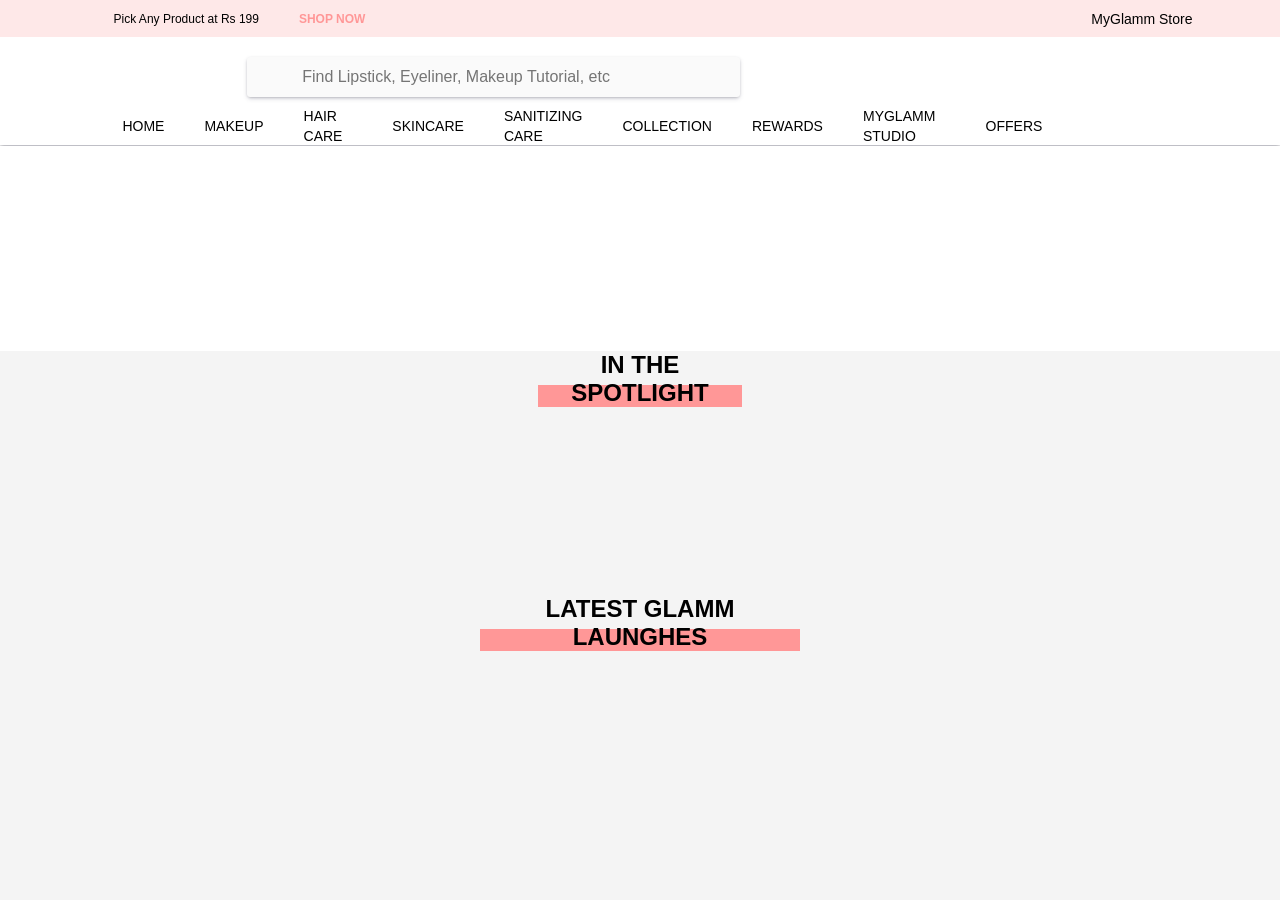
==== commit ee994021: "images" ====
--- a/Homepage.html
+++ b/Homepage.html
@@ -285,14 +285,35 @@
         <h2>IN THE SPOTLIGHT</h2>
     </div>
     <div>
-        <img src="https://files.myglamm.com/site-images/original/In-the-spotlight-700x488_6.jpg" alt="">
-        <img src="https://files.myglamm.com/site-images/original/700x488sf.gif" alt="">
-        <img src="https://files.myglamm.com/site-images/original/700x488wpo_1.gif" alt="">
+    
+            <img src="https://files.myglamm.com/site-images/original/In-the-spotlight-700x488_6.jpg" alt="">    
+        
+    
+            <img src="https://files.myglamm.com/site-images/original/700x488sf.gif" alt="">
+        
+    
+            <img src="https://files.myglamm.com/site-images/original/700x488wpo_1.gif" alt="">
+        
     </div>
     <div>
         <img src="https://files.myglamm.com/site-images/original/2240x614mg.jpg" alt="">
     </div>
+
+    <div id="launch">
+        <h2>LATEST GLAMM LAUNGHES</h2>
+    </div>
+
+    <div>
+        <img src="https://files.myglamm.com/site-images/original/700X488_2.gif" alt="">
+        <img src="https://files.myglamm.com/site-images/original/mg700x488.jpg" alt="">
+        <img src="https://files.myglamm.com/site-images/original/Strobing-Cream-700x488.png" alt="">
+        <img src="https://files.myglamm.com/site-images/original/700x488lgl_1.jpg" alt="">
+    </div>
     
+    <div class="fullimg">
+        <img src="https://files.myglamm.com/site-images/original/Community-Banner-2240-x-344_1.jpg" alt="">
+    </div>
+
 </body>
 </html>
 <script src="homepage.js"></script>
--- a/homepage.css
+++ b/homepage.css
@@ -517,19 +517,49 @@
 margin: auto;
 display: flex;
 justify-content: space-between;
-height: 300px;
+height: auto;
 margin-bottom: 60px;
    }
-   #spotlight+div>img{
-    width: 32%;
-
-   }
+   
    #spotlight+div+div{
 width: 85%;
 margin: auto;
-height: 200px;
-margin-bottom: 60px;
+height: auto;
+margin-bottom: 80px;
+
    }
    #spotlight+div+div>img{
     width: 100%;
-   }+   }
+#spotlight+div>img{
+    width: 31%;
+}
+   
+#launch{
+    width: 25%;
+    margin: auto;
+    text-align: center;
+    background-image: linear-gradient(180deg,transparent 60%,#ff9797 30px);
+   margin-top: 60px;
+   margin-bottom: 20px;
+   }  
+#launch+div{
+    width: 85%;
+    margin: auto;
+    display: flex;
+    justify-content: space-between;
+    margin-bottom: 60px;
+}
+#launch+div>img{
+    width:23%
+}
+
+.fullimg{
+    width: 85%;
+    margin: auto;
+    margin-bottom: 50px;
+}
+
+.fullimg>img{
+    width: 100%;
+}
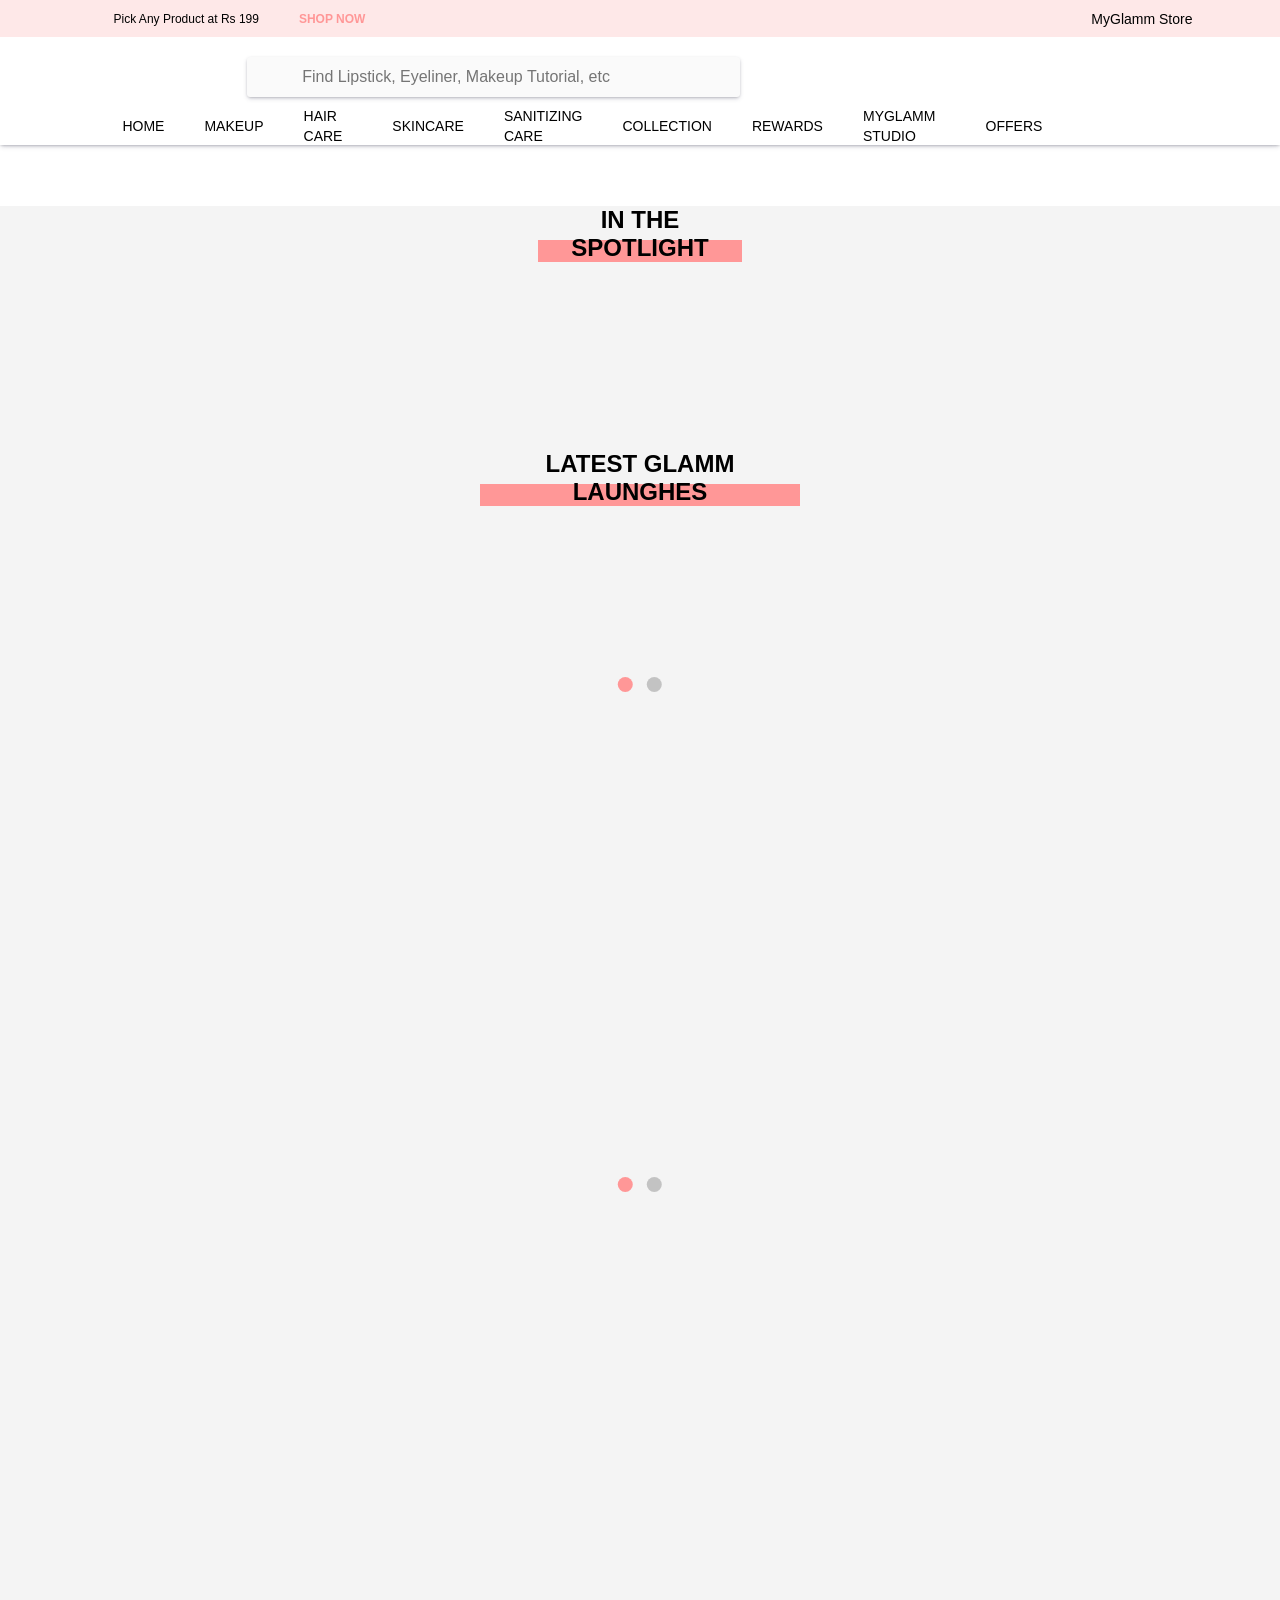
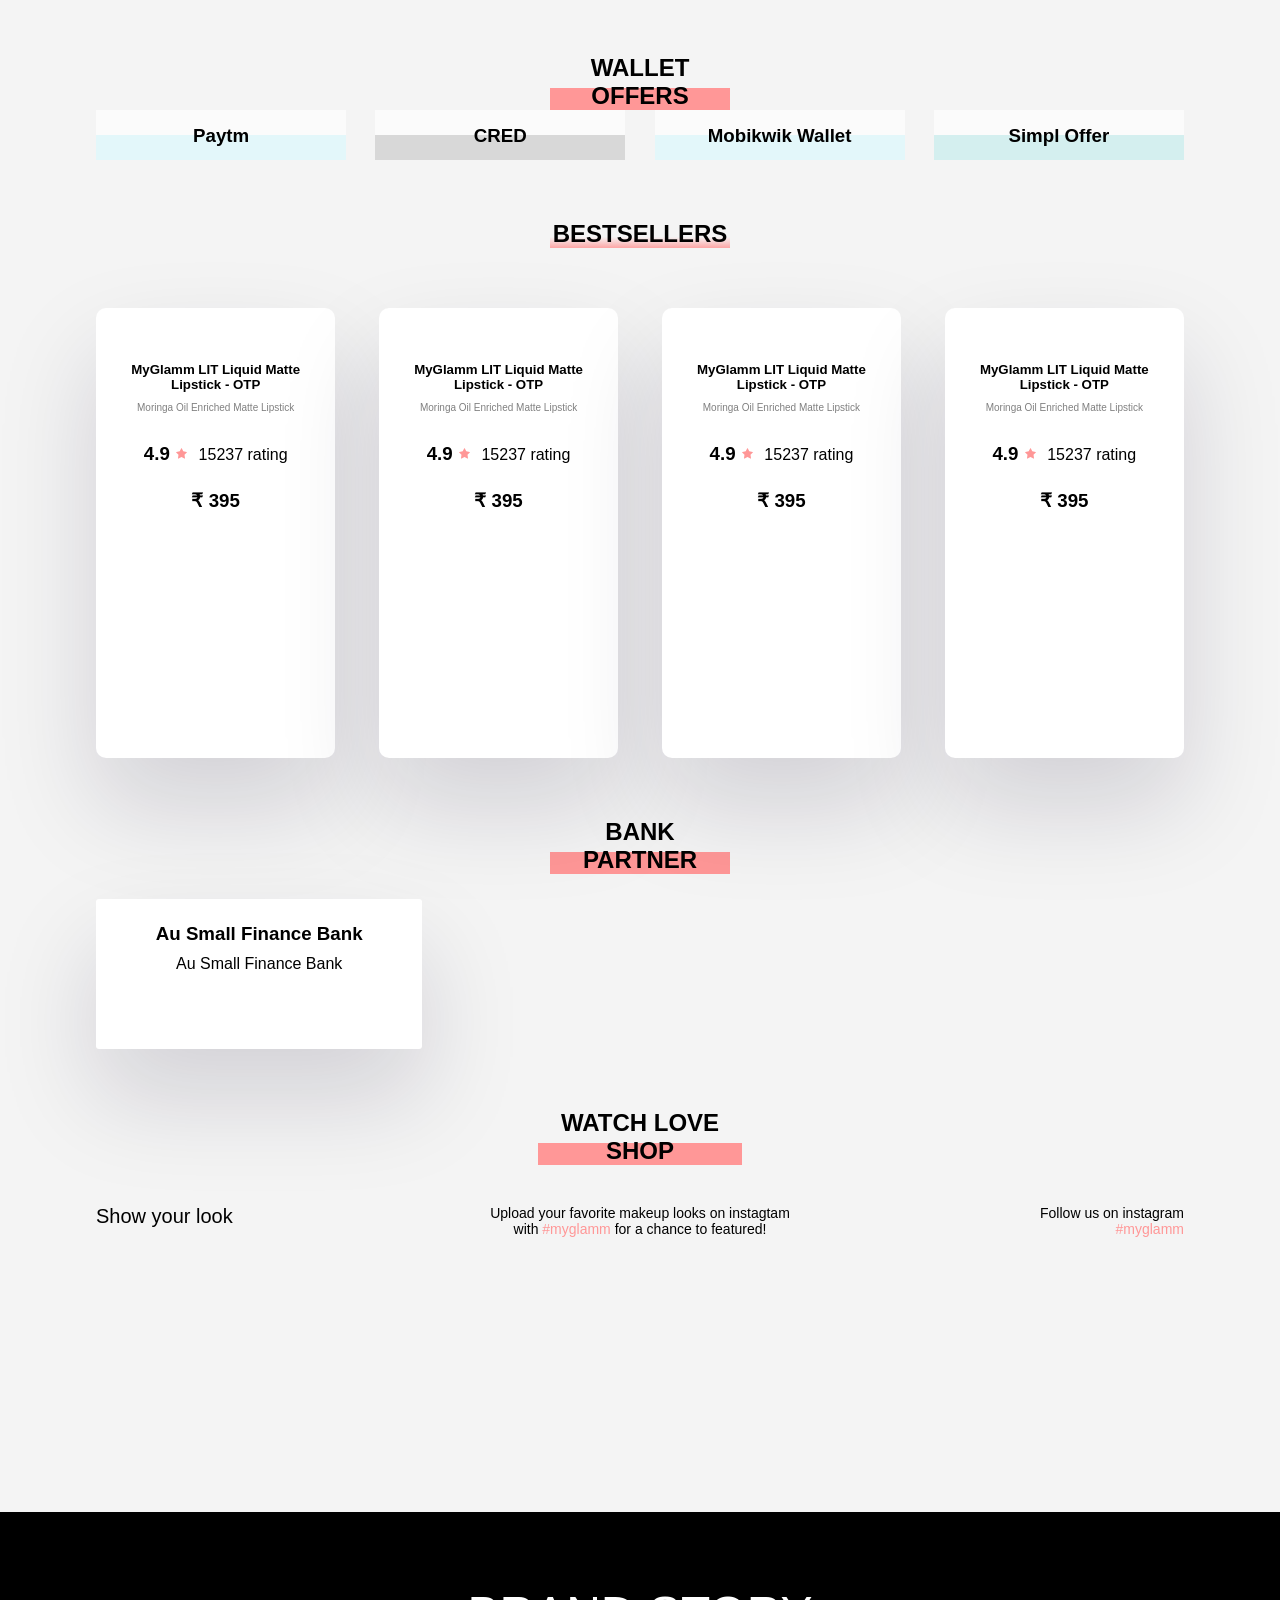
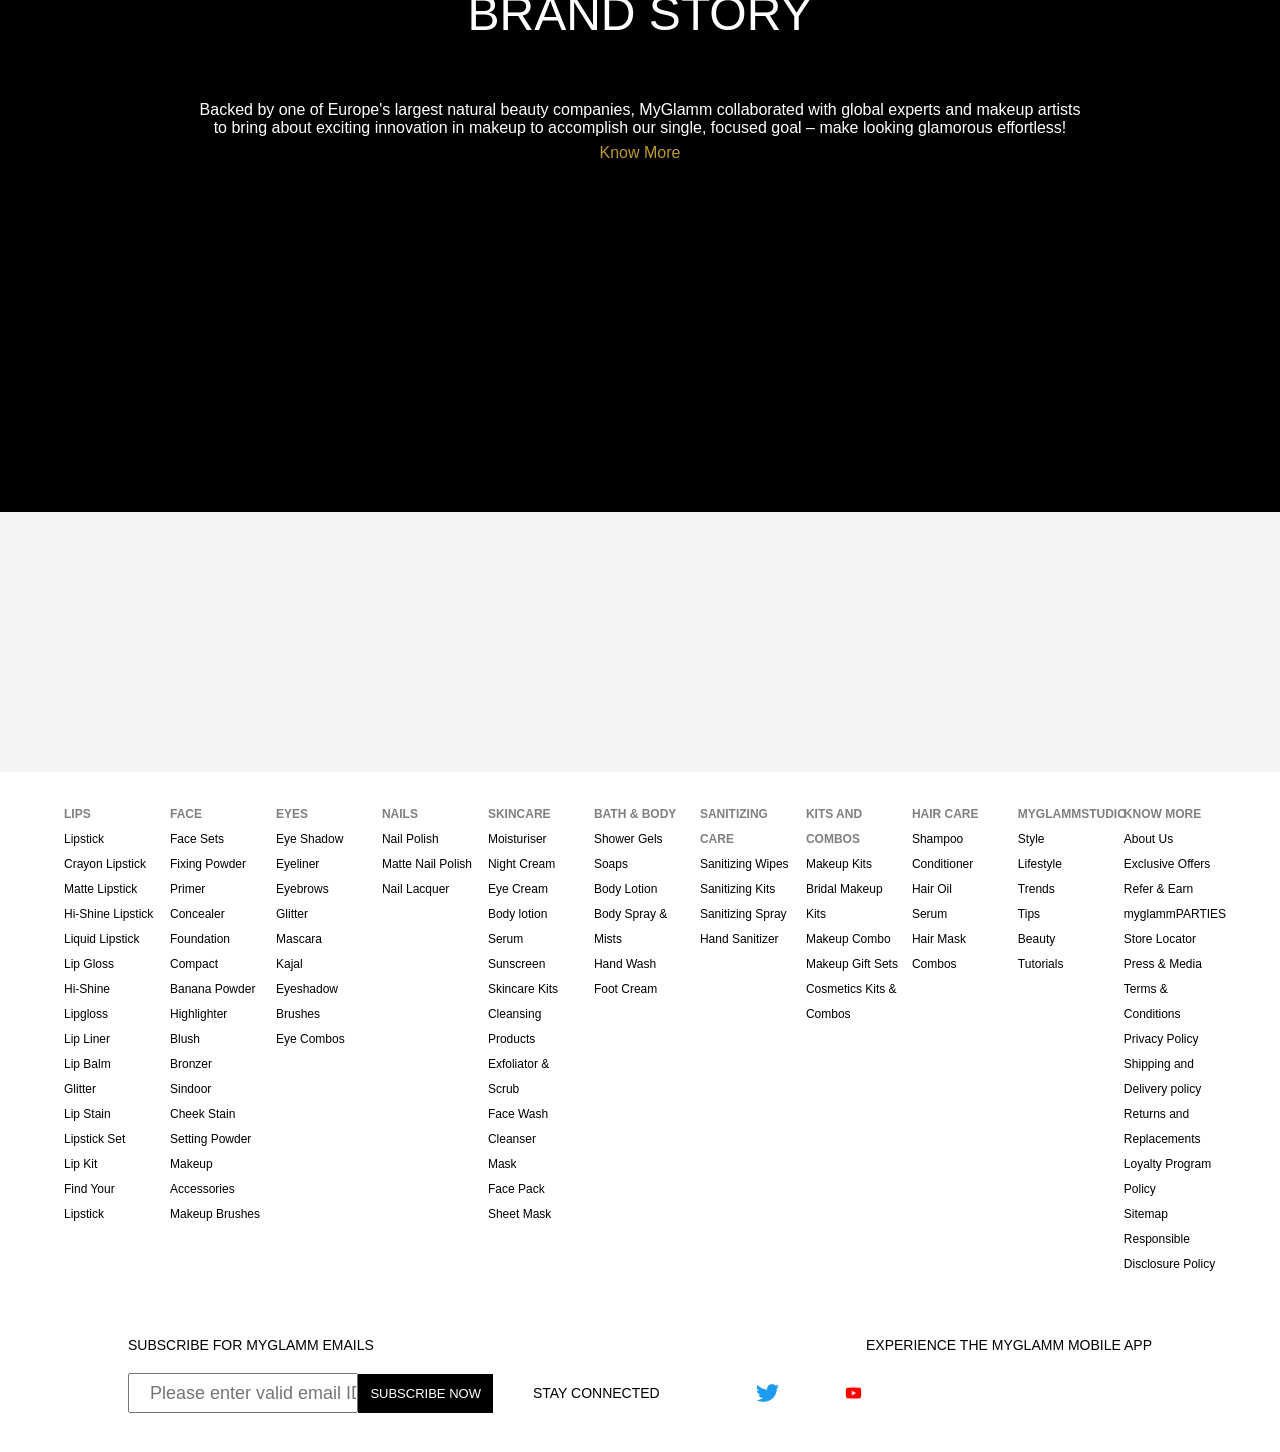
==== commit 05c6731d: "homepage completed" ====
--- a/Homepage.html
+++ b/Homepage.html
@@ -313,6 +313,320 @@
     <div class="fullimg">
         <img src="https://files.myglamm.com/site-images/original/Community-Banner-2240-x-344_1.jpg" alt="">
     </div>
+ <div class="slider-box">
+    <div id="slider">
+            <img src="https://files.myglamm.com/site-images/original/1920x527sk.jpg" alt="">
+            <img src="https://files.myglamm.com/site-images/original/TGLF-sept-main-KV-1920x527_2.jpg" alt="">
+    </div>
+    <div class="indicator">
+        <span id="btn1" class="active" ></span>
+        <span id="btn2"></span>
+    </div>
+ </div>
+
+ <div class="slider-box">
+    <div id="slider2">
+            <img src="https://files.myglamm.com/site-images/original/1920x527sk.jpg" alt="">
+            <img src="https://files.myglamm.com/site-images/original/TGLF-sept-main-KV-1920x527_2.jpg" alt="">
+    </div>
+    <div class="indicator">
+        <span id="btn12" class="active" class="dot" ></span>
+        <span id="btn22"  class="dot"></span>
+    </div>
+ </div>
+
+ <div class="fancy-text">
+    <h2>WALLET OFFERS</h2>
+</div>
+
+<div id="offer">
+    <div>
+        <div></div>
+        <div class="blue">
+            <img src="https://assetscdn1.paytm.com/images/catalog/view_item/853976/1640242163727.png" alt="">
+            <p></p>
+        </div>
+        <h3>Paytm</h3>
+    </div>
+    <div>
+        <div></div>
+        <div class="gray">
+            <img src="https://tse2.mm.bing.net/th?id=OIP.HIl6yiExmLuPOq5VhVrTbgHaFL&pid=Api&P=0" alt="">
+            <p></p>
+        </div>
+        <h3>CRED</h3>
+    </div>
+    <div>
+        <div></div>
+        <div class="blue">
+            <img src="https://www.mobikwik.com/ir/images/tild6266-3639-4431-a332-373364333164__mobikwik-ir-logo.png" alt="">
+            <p></p>
+        </div>
+        <h3>Mobikwik Wallet</h3>
+    </div>
+    <div>
+        <div></div>
+        <div class="green">
+            <img src="https://getsimpl.com/images/web-frontend/svgs/logo-blue.svg" alt="">
+            <p></p>
+        </div>
+        <h3>Simpl Offer</h3>
+    </div>
+</div>
+
+<div class="fancy-text">
+    <h2>BESTSELLERS</h2>
+</div>
+
+<div class="bestseller">
+     <div class="best">
+<img src="https://files.myglamm.com/site-images/400x400/OTTP-(1).jpg" alt="">
+<h5>MyGlamm LIT Liquid Matte Lipstick - OTP</h5>
+<p>Moringa Oil Enriched Matte Lipstick</p>
+<h3>4.9 <span><img src="[data-uri]" alt=""></span>
+    <span><img src="https://img.icons8.com/small/344/vertical-line.png" alt=""></span>
+<span>15237 rating</span></h3>
+<h3>&#8377 395</h3>
+    </div>
+    
+     <div class="best">
+        <img src="https://files.myglamm.com/site-images/400x400/Soft-Matte-post-1-Poppy-Pink.jpg" alt="">
+        <h5>MyGlamm LIT Liquid Matte Lipstick - OTP</h5>
+        <p>Moringa Oil Enriched Matte Lipstick</p>
+        <h3>4.9 <span><img src="[data-uri]" alt=""></span>
+            <span><img src="https://img.icons8.com/small/344/vertical-line.png" alt=""></span>
+        <span>15237 rating </span></h3>
+        <h3>&#8377 395</h3>
+            </div>
+
+             <div class="best">
+                <img src="https://files.myglamm.com/site-images/400x400/Facewash_3.jpg" alt="">
+                <h5>MyGlamm LIT Liquid Matte Lipstick - OTP</h5>
+                <p>Moringa Oil Enriched Matte Lipstick</p>
+                <h3>4.9 <span><img src="[data-uri]" alt=""></span>
+                    <span><img src="https://img.icons8.com/small/344/vertical-line.png" alt=""></span>
+                <span>15237 rating </span></h3>
+                <h3>&#8377 395</h3>
+                    </div>
+
+                     <div class="best">
+                        <img src="https://files.myglamm.com/site-images/400x400/Hi-Shine-Post-1-Mauve-Struck.jpg" alt="">
+                        <h5>MyGlamm LIT Liquid Matte Lipstick - OTP</h5>
+                        <p>Moringa Oil Enriched Matte Lipstick</p>
+                        <h3>4.9 <span><img src="[data-uri]" alt=""></span>
+                            <span><img src="https://img.icons8.com/small/344/vertical-line.png" alt=""></span>
+                        <span>15237 rating </span></h3>
+                        <h3>&#8377 395</h3>
+                            </div>
+</div>
+
+<div class="fancy-text">
+    <h2>BANK PARTNER</h2>
+</div>
+
+<div id="bank">
+    <div>
+        <img src="https://files.myglamm.com/site-images/original/IDFC-offer-3360x279_5.jpg" alt="">
+        <h3>Au Small Finance Bank</h3>
+        <p>Au Small Finance Bank</p>
+    </div>
+</div>
+
+<div class="fancy-text" id="watch">
+    <h2>WATCH LOVE SHOP</h2>
+</div>
+
+<div id="love-shop">
+    <div>Show your look</div>
+    <div>Upload your favorite makeup looks on instagtam with <span class="pink" >#myglamm</span>  for a chance to featured! </div>
+    <div>
+        <P>Follow us on instagram</P>
+        <P class="pink">#myglamm</P>
+    </div>
+</div>
+<div id="watch-shop">
+    <img src="https://m.photoslurp.com/vt720/pslurpmedia.s3.amazonaws.com/manual/pk41666652_0.mp4.jpg" alt="">
+    <img src="https://m.photoslurp.com/i/fit?width=720&height=720&url=https%3A%2F%2Fpslurpmedia.s3.amazonaws.com%2Fmanual%2Fpk41666640_0.jpg" alt="">
+    <img src="https://m.photoslurp.com/vt720/pslurpmedia.s3.amazonaws.com/manual/pk41666532_0.mp4.jpg" alt="">
+    <img src="https://m.photoslurp.com/vt720/pslurpmedia.s3.amazonaws.com/manual/pk41666502_0.mp4.jpg" alt="">
+    <img src="https://m.photoslurp.com/vt720/pslurpmedia.s3.amazonaws.com/instagram-business/17958651245047014_0.mp4.jpg" alt="">
+    <img src="https://m.photoslurp.com/vt720/pslurpmedia.s3.amazonaws.com/instagram-business/18000033826502299_0.mp4.jpg" alt="">
+    <img src="https://m.photoslurp.com/vt720/pslurpmedia.s3.amazonaws.com/instagram-business/17947582760087820_0.mp4.jpg" alt="">
+</div>
+
+<div id="beware">
+    <img src="https://files.myglamm.com/site-images/original/disclaimer-mgp_1.png" alt="">
+</div>
+
+
+<div id="video">
+    <video src="https://www.myglamm.com/images/TellMyGlammWhatYouWant.webm" autoplay muted></video>
+   <div>
+    <h1 class="white" id="font">BRAND STORY</h1>
+    <p class="white">Backed by one of Europe's largest natural beauty companies, MyGlamm collaborated with global experts and makeup artists to bring about exciting innovation in makeup to accomplish our single, focused goal – make looking glamorous effortless!</p>
+    <p class="gold">Know More</p>  
+    
+   <img src="https://files.myglamm.com/site-images/original/ico-play.png" alt="">
+</div>
+</div>
+
+
+<!-- FOOTER -->
+
+<div id="footer">
+    <div id="footer-head">
+        <div id="f-lips">
+            <div>LIPS</div>
+            <div>Lipstick</div>
+            <div>Crayon Lipstick</div>
+            <div>Matte Lipstick</div>
+            <div>Hi-Shine Lipstick</div>
+            <div>Liquid Lipstick</div>
+            <div>Lip Gloss</div>
+            <div>Hi-Shine Lipgloss</div>
+            <div>Lip Liner</div>
+            <div>Lip Balm</div>
+            <div>Glitter</div>
+            <div>Lip Stain</div>
+            <div>Lipstick Set</div>
+            <div>Lip Kit</div>
+            <div>Find Your Lipstick</div>
+        </div>
+        <div id="f-face">
+            <div>FACE</div>
+            <div>Face Sets</div>
+            <div>Fixing Powder</div>
+            <div>Primer</div>
+            <div>Concealer</div>
+            <div>Foundation</div>
+            <div>Compact</div>
+            <div>Banana Powder</div>
+            <div>Highlighter</div>
+            <div>Blush</div>
+            <div>Bronzer</div>
+            <div>Sindoor</div>
+            <div>Cheek Stain</div>
+            <div>Setting Powder</div>
+            <div>Makeup Accessories</div>
+            <div>Makeup Brushes</div>
+        </div>
+        <div id="f-eyes">
+            <div>EYES</div>
+            <div>Eye Shadow</div>
+            <div>Eyeliner</div>
+            <div>Eyebrows</div>
+            <div>Glitter</div>
+            <div>Mascara</div>
+            <div>Kajal</div>
+            <div>Eyeshadow Brushes</div>
+            <div>Eye Combos</div>
+        </div>
+        <div id="f-nails">
+            <div>NAILS</div>
+            <div>Nail Polish</div>
+            <div>Matte Nail Polish</div>
+            <div>Nail Lacquer</div>
+        </div>
+        <div id="f-skincare">
+            <div>SKINCARE</div>
+            <div>Moisturiser</div>
+            <div>Night Cream</div>
+            <div>Eye Cream</div>
+            <div>Body lotion</div>
+            <div>Serum</div>
+            <div>Sunscreen</div>
+            <div>Skincare Kits</div>
+            <div>Cleansing Products</div>
+            <div>Exfoliator & Scrub</div>
+            <div>Face Wash</div>
+            <div>Cleanser</div>
+            <div>Mask</div>
+            <div>Face Pack</div>
+            <div>Sheet Mask</div>
+        </div>
+        <div id="f-bath">
+            <div>BATH & BODY</div>
+            <div>Shower Gels</div>
+            <div>Soaps</div>
+            <div>Body Lotion</div>
+            <div>Body Spray & Mists</div>
+            <div>Hand Wash</div>
+            <div>Foot Cream</div>
+        </div>
+        <div id="f-sanitize">
+            <div>SANITIZING CARE</div>
+            <div>Sanitizing Wipes</div>
+            <div>Sanitizing Kits</div>
+            <div>Sanitizing Spray</div>
+            <div>Hand Sanitizer</div>
+        </div>
+        <div id="f-kits">
+            <div>KITS AND COMBOS</div>
+            <div>Makeup Kits</div>
+            <div>Bridal Makeup Kits</div>
+            <div>Makeup Combo</div>
+            <div>Makeup Gift Sets</div>
+            <div>Cosmetics Kits & Combos</div>
+        </div>
+        <div id="f-hair">
+            <div>HAIR CARE</div>
+            <div>Shampoo</div>
+            <div>Conditioner</div>
+            <div>Hair Oil</div>
+            <div>Serum</div>
+            <div>Hair Mask</div>
+            <div>Combos</div>
+        </div>
+        <div id="f-studio">
+            <div>MYGLAMMSTUDIO</div>
+            <div>Style</div>
+            <div>Lifestyle</div>
+            <div>Trends</div>
+            <div>Tips</div>
+            <div>Beauty</div>
+            <div>Tutorials</div>
+        </div>
+        <div id="f-know">
+            <div>KNOW MORE</div>
+            <div>About Us</div>
+            <div>Exclusive Offers</div>
+            <div>Refer & Earn</div>
+            <div>myglammPARTIES</div>
+            <div>Store Locator</div>
+            <div>Press & Media</div>
+            <div>Terms & Conditions</div>
+            <div>Privacy Policy</div>
+            <div>Shipping and Delivery policy</div>
+            <div>Returns and Replacements</div>
+            <div>Loyalty Program Policy</div>
+            <div>Sitemap</div>
+            <div>Responsible Disclosure Policy</div>
+        </div>
+    </div>
+    <div id="footer-bottom">
+        <div>
+            <p>SUBSCRIBE FOR MYGLAMM EMAILS</p>
+            <p>EXPERIENCE THE MYGLAMM MOBILE APP</p>
+        </div>
+        <div>
+            <div>
+                <input type="email" placeholder="Please enter valid email ID">
+                <div>SUBSCRIBE NOW</div>
+                <p>STAY CONNECTED</p>
+                <img src="https://img.icons8.com/small/344/vertical-line.png" alt="">
+                <img src="https://tse4.mm.bing.net/th?id=OIP.gTkETcrC2QT_50nY44kBBQHaHa&pid=Api&P=0" alt="">
+                <img src="[data-uri]" alt="">
+                <img src="https://tse4.mm.bing.net/th?id=OIP.2cmeTITMK7xokHvlcuFlKQD6D6&pid=Api&P=0" alt="">
+                <img src="[data-uri]" alt="">
+            </div>
+            <div>
+                <img src="https://files.myglamm.com/site-images/original/iosStore.png" alt="">
+                <img src="https://files.myglamm.com/site-images/original/playStore.png" alt="">
+            </div>
+        </div>
+    </div>
+</div>
+
 
 </body>
 </html>
--- a/homepage.css
+++ b/homepage.css
@@ -101,7 +101,7 @@
     width: 30px;
     margin-left: 5px;
 }
-input{
+#navbar input{
     height: 25px;
     width: 100%;
     margin-right: 6%;
@@ -153,7 +153,7 @@
 .modal-container{
  opacity: 0;
     width: 100%;
-    
+    height: 1000px;
     background-color: rgba(0, 0, 0, 0.3);
    display: flex;
    justify-content: center; 
@@ -198,11 +198,13 @@
 }
 .modal-container2{
     opacity: 0;
-       width: 100%;
-      
-       background-color: rgba(0, 0, 0, 0.3);
+     width: 100%;
+    height: 1000px;
+     background-color: rgba(0, 0, 0, 0.3);
       display: flex;
       justify-content: center; 
+     margin-top: -1000px;
+      
    }
    .modal-hair{ 
        width: 85%;
@@ -261,17 +263,18 @@
     color: gray;
     font-size: 10px;
 }
-span{
+.modal-hair span{
     color: gray;
     text-decoration: line-through;
 }
    .modal-container3{
        opacity: 0;
        width: 100%;
-       
+       height: 1000px;
        background-color: rgba(0, 0, 0, 0.3);
       display: flex;
       justify-content: center; 
+      margin-top: -1000px;
    }
    .modal-skin{ 
        width: 85%;
@@ -305,10 +308,11 @@
 .modal-container4{
     opacity: 0;
        width: 100%;
-      
+       height: 1000px;
        background-color: rgba(0, 0, 0, 0.3);
       display: flex;
       justify-content: center; 
+      margin-top: -1000px;
    }
    .modal-sanitize{ 
        width: 85%;
@@ -367,7 +371,7 @@
     color: gray;
     font-size: 10px;
 }
-span{
+.modal-sanitize span{
     color: gray;
     text-decoration: line-through;
 }
@@ -376,10 +380,11 @@
 .modal-container5{
     opacity: 0;
        width: 100%;
-      
+       height: 1000px;
        background-color: rgba(0, 0, 0, 0.3);
       display: flex;
       justify-content: center; 
+      margin-top: -1000px;
    }
    .modal-collection{ 
        width: 85%;
@@ -438,7 +443,7 @@
     color: gray;
     font-size: 10px;
 }
-span{
+.modal-collection span{
     color: gray;
     text-decoration: line-through;
 }
@@ -448,10 +453,11 @@
    .modal-container6{
     opacity: 0;
        width: 100%;
-       
+       height: 1000px;
        background-color: rgba(0, 0, 0, 0.3);
       display: flex;
       justify-content: center; 
+      margin-top: -1000px;
    }
    .modal-rewards{ 
        width: 85%;
@@ -468,10 +474,11 @@
    .modal-container7{
     opacity: 0;
        width: 100%;
-       
+       height: 1000px;
        background-color: rgba(0, 0, 0, 0.3);
       display: flex;
       justify-content: center; 
+      margin-top: -1000px;
    }
    .modal-studio{ 
        width: 85%;
@@ -562,4 +569,367 @@
 
 .fullimg>img{
     width: 100%;
+}
+
+
+
+.slider-box{
+    width: 100%;
+    height: 500px;
+   position: relative;
+    overflow: hidden;
+}
+
+#slider{
+    width: 100%;
+    display: inline-flex;
+    transition: 0.8s;
+}
+#slider img{
+    width: 100%;
+}
+#slider2{
+    width: 100%;
+    display: inline-flex;
+    transition: 0.8s;
+}
+#slider2 img{
+    width: 100%;
+}
+
+
+.indicator{
+    position: absolute;
+    left: 50%;
+    transform: translateX(-50%);
+}
+.indicator span{
+    width: 15px;
+    height: 15px;
+    border-radius: 50%;
+    display: inline-block;
+    cursor: pointer;
+    background: rgba(0, 0, 0, 0.2);
+    margin: 5px;
+}
+
+.active{
+    background: #ff9797 !important;
+}
+
+.fancy-text{
+    width: 14%;
+    margin: auto;
+    text-align: center;
+    background-image: linear-gradient(180deg,transparent 60%,#ff9797 30px);
+  
+   margin-bottom: 0px;
+}
+
+
+#offer{
+    width: 85%;
+    display: flex;
+    margin: auto;
+    justify-content: space-between;
+    
+    margin-top: 0px;
+    margin-bottom: 60px;
+    height: 50px;
+
+}
+#offer>div{
+    width: 23%;
+    text-align: center;
+}
+
+#offer>div>div{
+    width: 100%;
+    height: 25px;
+    opacity: 0.6;
+    
+}
+
+#offer>div>div:nth-child(1){
+    
+    background-color: #fff;
+    
+}
+#offer>div>div>img{
+    width: 40%;
+}
+#offer>div:nth-child(2)>div>img{
+   width: 10%;
+}
+
+#offer>div:nth-child(4)>div>img{
+    width: 20%;
+}
+
+.blue{
+background-color: #d7f9fe ;
+
+}
+.gray{
+background-color: #c5c5c5;
+}
+.green{
+background-color: #bfebec;
+}
+
+#offer>div>h3{
+  position: relative;
+ bottom: 35px;
+}
+
+.bestseller{
+    width: 85%;
+    margin: auto;
+    display: flex;
+    margin-top: 60px;
+    justify-content: space-between;
+    margin-bottom: 60px;
+    
+
+}
+.bestseller>div{
+    width: 22%;
+    text-align: center;
+    height: 450px;
+    box-shadow: rgba(17, 12, 46, 0.15) 0px 48px 100px 0px;
+    border-radius: 10px;
+    background-color: #fff;
+    padding: 10px;
+    
+
+}
+.bestseller>div:hover{
+    width: 23.5%;
+}
+.bestseller>div>img{
+    width: 90%;
+    margin-bottom: 40px;
+}
+.bestseller span img{
+    width: 6%;
+   
+}
+
+.bestseller p{
+    font-size: 10px;
+    color: gray;
+    margin-top: 10px;
+    margin-bottom: 30px;
+}
+
+h3>span:nth-child(3){
+    font-weight: 100;
+    font-size: 16px;
+}
+.bestseller h3{
+    margin-bottom: 25px;
+}
+
+#bank{
+    width: 85%;
+    margin: auto;
+    display: flex;
+    margin-bottom: 60px;
+    margin-top: 25px;
+}
+#bank>div{
+    width: 30%;
+    height: 150px;
+    text-align: center;
+    box-shadow: rgba(17, 12, 46, 0.15) 0px 48px 100px 0px;
+    background-color: #fff;
+    border-radius: 3px;
+}
+
+#bank>div>img{
+    width: 100%;
+    margin-bottom: 20px;
+}
+#bank h3{
+    margin-bottom: 10px;
+}
+
+#watch{
+    width: 16%;
+    margin-bottom: 40px;
+}
+
+#love-shop{
+    width: 85%;
+    display: flex;
+    margin: auto;
+    justify-content: space-between;
+    margin-bottom: 25px;
+}
+#love-shop>div{
+    width: 18%;
+}
+
+#love-shop>div:nth-child(1){
+font-size: 20px;
+}
+
+#love-shop>div:nth-child(2){
+    font-size: 14px;
+    text-align: center;
+    width: 30%;
+}
+
+#love-shop>div:nth-child(3){
+    font-size: 14px;
+    text-align: right;
+}
+.pink{
+    color: #ff9797;
+
+}
+
+#watch-shop{
+
+    width: 85%;
+    display: flex;
+    margin: auto;
+    margin-bottom: 60px;
+    justify-content: space-between;
+    height: 150px;
+}
+
+#watch-shop>img{
+    width: 12%;
+    border-radius: 5px;
+}
+
+#beware{
+    width: 85%;
+    margin-bottom: 30px;
+    display: flex;
+    margin: auto;
+}
+#beware>img{
+    width: 100%;
+}
+
+#video{
+    width: 100%;
+    height: 600px;
+    background-color: black;
+    margin-top: 40px;
+}
+#video>video{
+    width: 100%;
+    
+}
+
+.white{
+    color: #fff;
+    margin-top: 60px;
+}
+
+#video>div{
+    text-align: center;
+    position: relative;
+    bottom: 630px;
+    width: 70%;
+    left: 15%;
+}
+
+.gold{
+    color: #bc9830;
+    margin-bottom: 10px;
+    margin-top: 7px;
+}
+#font{
+    font-size: 48px;
+    font-weight: 500;
+}
+#footer{
+    width: 100%;
+    height: 680px;
+    background-color: #fff;
+    margin-top: 260px;
+}
+
+#footer-head{
+    width: 90%;
+    display: flex;
+    justify-content: space-between;
+    margin: auto;
+    
+}
+#footer-head>div{
+    width: 8%;
+    font-size: 12px;
+    line-height: 25px;
+    margin-top: 30px;
+    font-weight: 500;
+}
+
+#footer-head>div>div:nth-child(1){
+    color: gray;
+    font-weight: 800;
+    
+}
+
+#footer-bottom{
+    width: 80%;
+    margin: auto;
+    margin-top: 60px;
+    margin-bottom: 60px;
+}
+#footer-bottom>div{
+    display: flex;
+    justify-content: space-between;
+   
+    margin-bottom: 20px;
+}
+
+
+#footer-bottom>div:nth-child(2)>div:nth-child(1){
+    display: flex;
+    width: 75%;
+    height: 40px;
+    align-items: center;
+   
+
+}
+#footer-bottom>div:nth-child(2)>div:nth-child(2){
+    display: flex;
+    justify-content: space-between;
+    width: 23.7%;
+}
+#footer-bottom>div:nth-child(2)>div:nth-child(1)>img{
+    width: 3%;
+    margin-right: 10px;
+    margin-left: 10px;
+}
+#footer-bottom>div:nth-child(2)>div:nth-child(2)>img{
+    width: 40%;
+}
+
+#footer-bottom input{
+    width: 30%;
+    margin-right: 0px;
+    height: 40px;
+    font-size: 18px;
+    padding-left: 20px;
+}
+
+#footer-bottom>div:nth-child(2)>div:nth-child(1)>div{
+    display: flex;
+    align-items: center;
+    justify-content: center;
+    background-color: black;
+    color: #fff;
+    font-size: 13px;
+    padding: 12px;
+    margin-right: 40px;
+}
+
+#footer-bottom p{
+    font-size: 14px;
 }
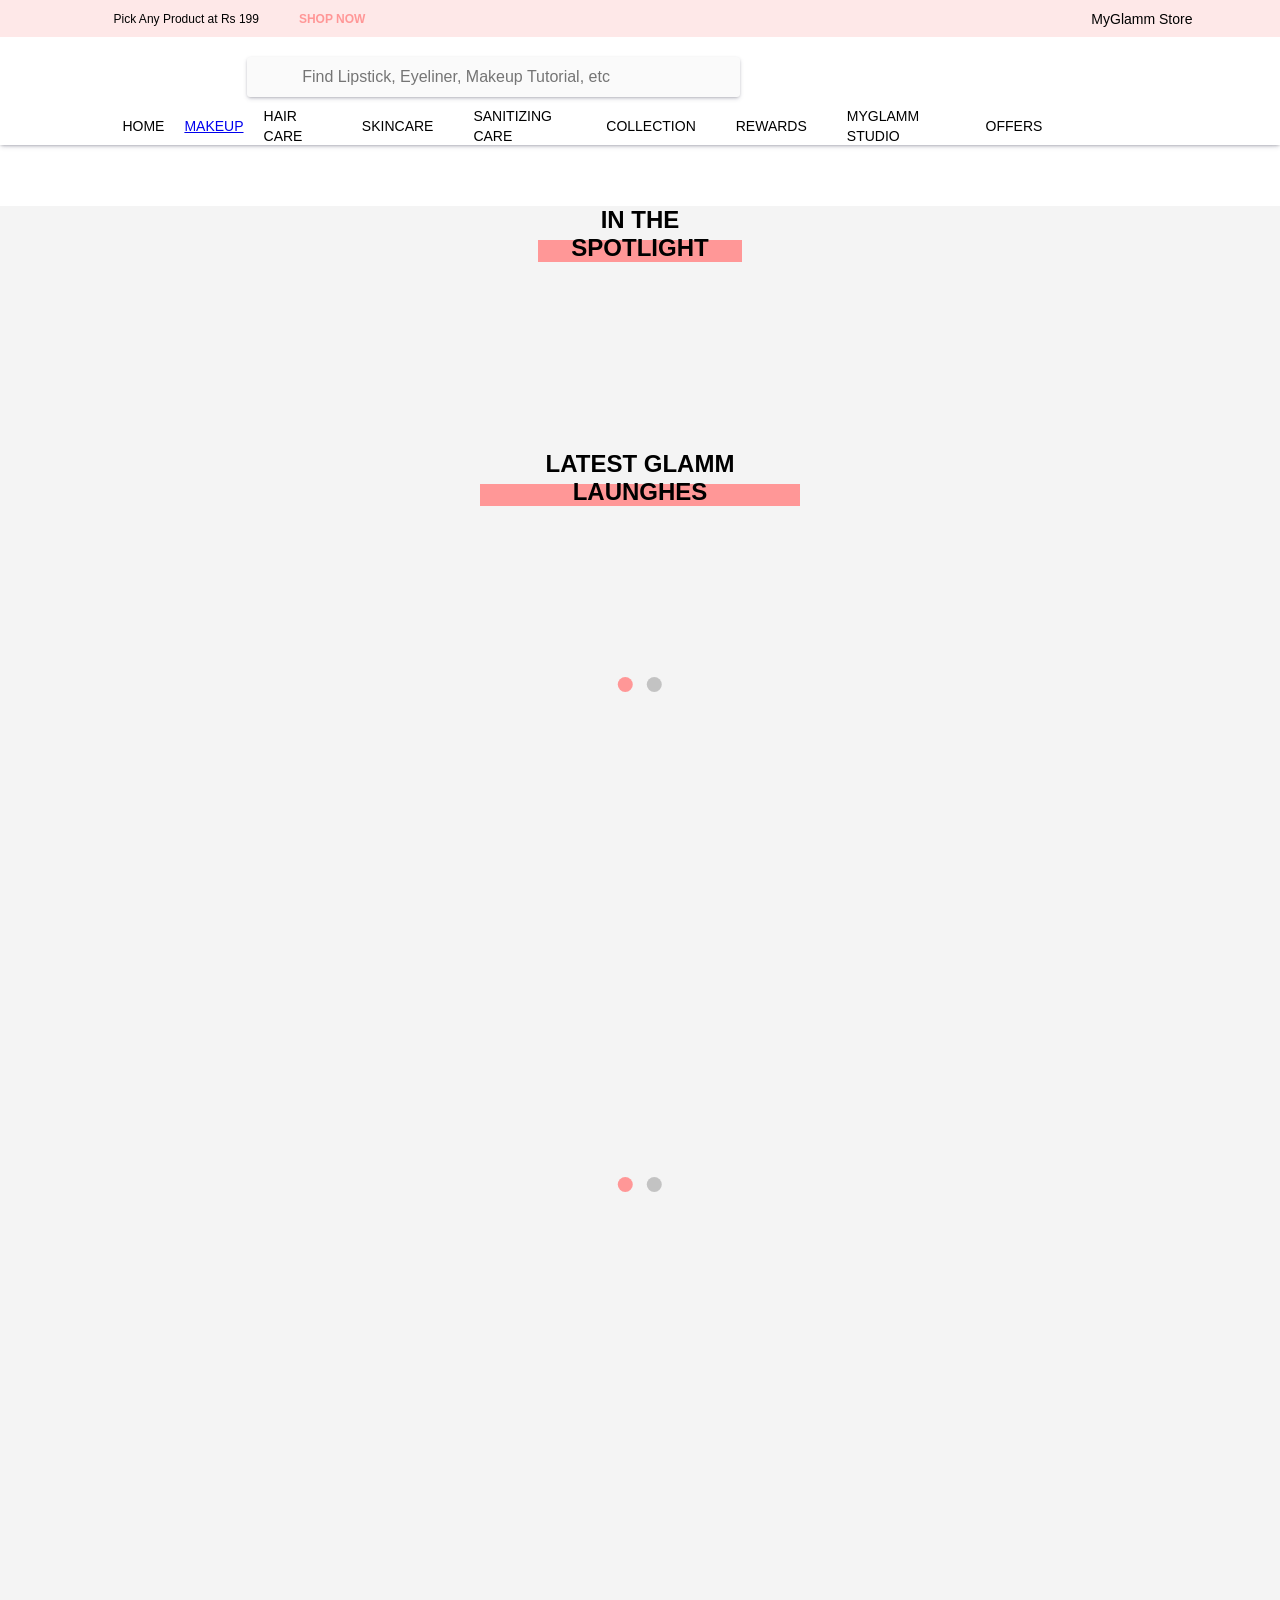
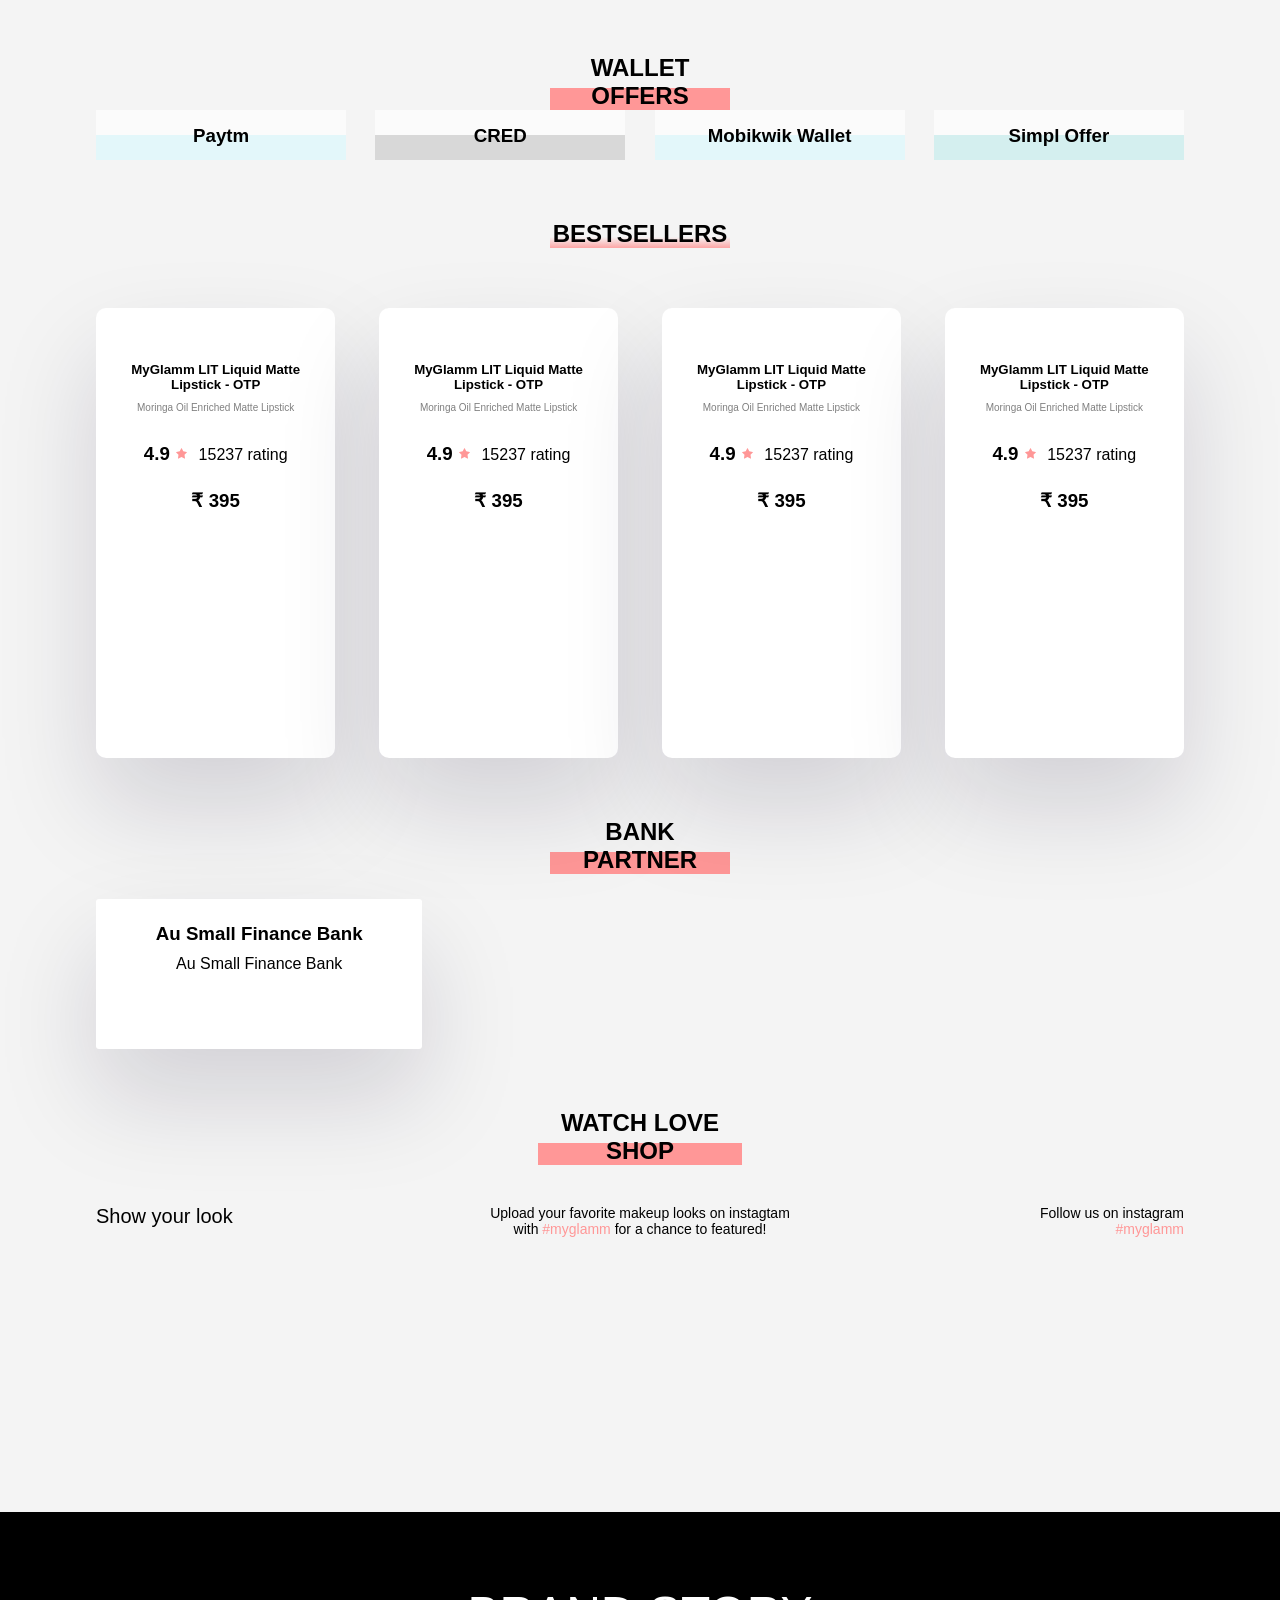
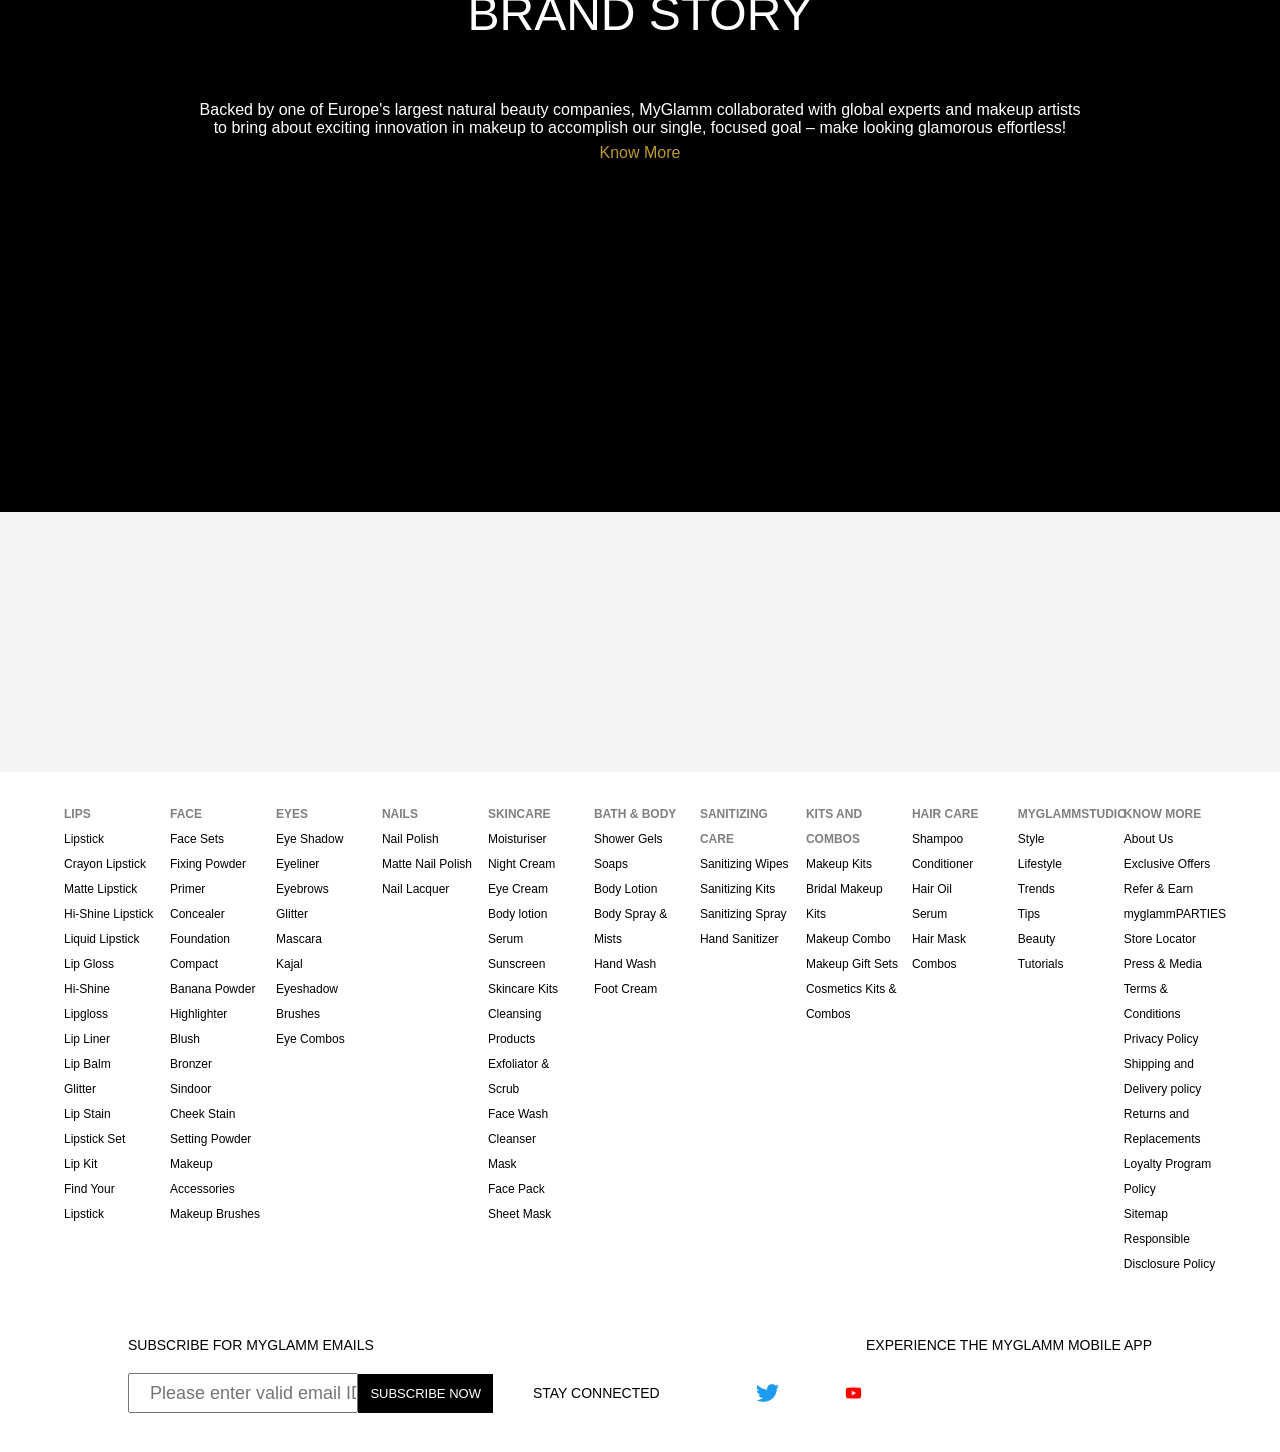
==== commit 3d701220: "makeuppage completed" ====
--- a/Homepage.html
+++ b/Homepage.html
@@ -44,7 +44,7 @@
         <div id="bottom">
             <div>
                 <div>HOME</div>
-                <div id="makeup">MAKEUP</div>
+                <a href="C:\Users\ASUS\OneDrive\Desktop\MYGLAMM\makeup.html">  <div id="makeup">MAKEUP</div></a> 
                 <div id="hair">HAIR CARE</div>
                 <div id="skin">SKINCARE</div>
                 <div id="sanitize">SANITIZING CARE</div>
--- a/homepage.css
+++ b/homepage.css
@@ -932,4 +932,9 @@
 
 #footer-bottom p{
     font-size: 14px;
+}
+
+
+ body img{
+    cursor: pointer;
 }
